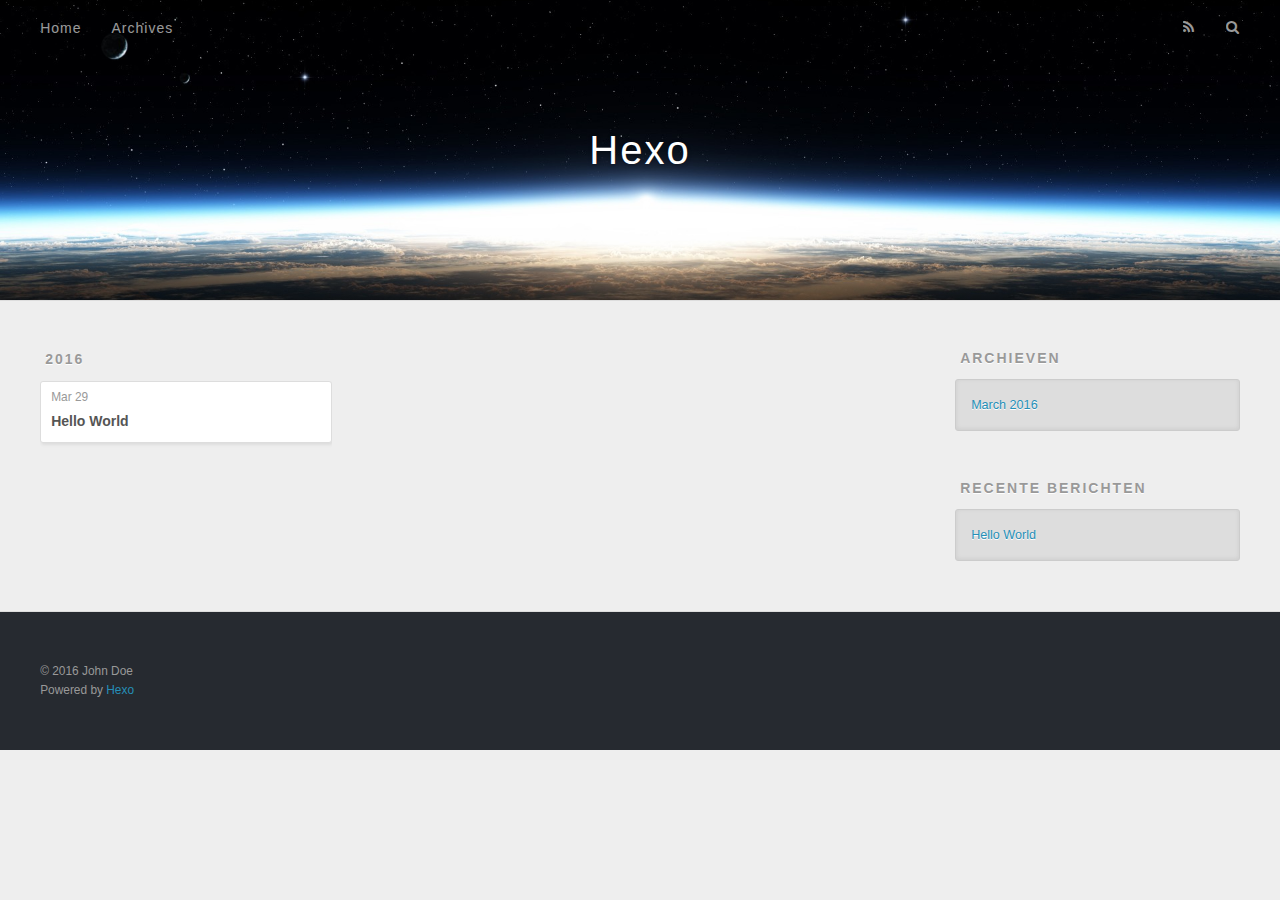
==== archives/index.html @ 4bceb1a9 "Site updated: 2016-03-29 03:21:37" ====
<!DOCTYPE html>
<html>
<head>
  <meta charset="utf-8">
  
  <title>Archieven | Hexo</title>
  <meta name="viewport" content="width=device-width, initial-scale=1, maximum-scale=1">
  <meta name="description">
<meta property="og:type" content="website">
<meta property="og:title" content="Hexo">
<meta property="og:url" content="http://yoursite.com/archives/index.html">
<meta property="og:site_name" content="Hexo">
<meta property="og:description">
<meta name="twitter:card" content="summary">
<meta name="twitter:title" content="Hexo">
<meta name="twitter:description">
  
    <link rel="alternate" href="/atom.xml" title="Hexo" type="application/atom+xml">
  
  
    <link rel="icon" href="/favicon.png">
  
  
    <link href="//fonts.googleapis.com/css?family=Source+Code+Pro" rel="stylesheet" type="text/css">
  
  <link rel="stylesheet" href="/css/style.css">
  

</head>

<body>
  <div id="container">
    <div id="wrap">
      <header id="header">
  <div id="banner"></div>
  <div id="header-outer" class="outer">
    <div id="header-title" class="inner">
      <h1 id="logo-wrap">
        <a href="/" id="logo">Hexo</a>
      </h1>
      
    </div>
    <div id="header-inner" class="inner">
      <nav id="main-nav">
        <a id="main-nav-toggle" class="nav-icon"></a>
        
          <a class="main-nav-link" href="/">Home</a>
        
          <a class="main-nav-link" href="/archives">Archives</a>
        
      </nav>
      <nav id="sub-nav">
        
          <a id="nav-rss-link" class="nav-icon" href="/atom.xml" title="RSS Feed"></a>
        
        <a id="nav-search-btn" class="nav-icon" title="Zoeken"></a>
      </nav>
      <div id="search-form-wrap">
        <form action="//google.com/search" method="get" accept-charset="UTF-8" class="search-form"><input type="search" name="q" results="0" class="search-form-input" placeholder="Search"><button type="submit" class="search-form-submit">&#xF002;</button><input type="hidden" name="sitesearch" value="http://yoursite.com"></form>
      </div>
    </div>
  </div>
</header>
      <div class="outer">
        <section id="main">
  
  
    
    
      
      
      <section class="archives-wrap">
        <div class="archive-year-wrap">
          <a href="/archives/2016" class="archive-year">2016</a>
        </div>
        <div class="archives">
    
    <article class="archive-article archive-type-post">
  <div class="archive-article-inner">
    <header class="archive-article-header">
      <a href="/2016/03/29/hello-world/" class="archive-article-date">
  <time datetime="2016-03-28T17:55:29.509Z" itemprop="datePublished">Mar 29</time>
</a>
      
  
    <h1 itemprop="name">
      <a class="archive-article-title" href="/2016/03/29/hello-world/">Hello World</a>
    </h1>
  

    </header>
  </div>
</article>
  
  
    </div></section>
  

</section>
        
          <aside id="sidebar">
  
    

  
    

  
    
  
    
  <div class="widget-wrap">
    <h3 class="widget-title">Archieven</h3>
    <div class="widget">
      <ul class="archive-list"><li class="archive-list-item"><a class="archive-list-link" href="/archives/2016/03/">March 2016</a></li></ul>
    </div>
  </div>


  
    
  <div class="widget-wrap">
    <h3 class="widget-title">Recente berichten</h3>
    <div class="widget">
      <ul>
        
          <li>
            <a href="/2016/03/29/hello-world/">Hello World</a>
          </li>
        
      </ul>
    </div>
  </div>

  
</aside>
        
      </div>
      <footer id="footer">
  
  <div class="outer">
    <div id="footer-info" class="inner">
      &copy; 2016 John Doe<br>
      Powered by <a href="http://hexo.io/" target="_blank">Hexo</a>
    </div>
  </div>
</footer>
    </div>
    <nav id="mobile-nav">
  
    <a href="/" class="mobile-nav-link">Home</a>
  
    <a href="/archives" class="mobile-nav-link">Archives</a>
  
</nav>
    

<script src="//ajax.googleapis.com/ajax/libs/jquery/2.0.3/jquery.min.js"></script>


  <link rel="stylesheet" href="/fancybox/jquery.fancybox.css">
  <script src="/fancybox/jquery.fancybox.pack.js"></script>


<script src="/js/script.js"></script>

  </div>
</body>
</html>
---- css/style.css ----
body {
  width: 100%;
}
body:before,
body:after {
  content: "";
  display: table;
}
body:after {
  clear: both;
}
html,
body,
div,
span,
applet,
object,
iframe,
h1,
h2,
h3,
h4,
h5,
h6,
p,
blockquote,
pre,
a,
abbr,
acronym,
address,
big,
cite,
code,
del,
dfn,
em,
img,
ins,
kbd,
q,
s,
samp,
small,
strike,
strong,
sub,
sup,
tt,
var,
dl,
dt,
dd,
ol,
ul,
li,
fieldset,
form,
label,
legend,
table,
caption,
tbody,
tfoot,
thead,
tr,
th,
td {
  margin: 0;
  padding: 0;
  border: 0;
  outline: 0;
  font-weight: inherit;
  font-style: inherit;
  font-family: inherit;
  font-size: 100%;
  vertical-align: baseline;
}
body {
  line-height: 1;
  color: #000;
  background: #fff;
}
ol,
ul {
  list-style: none;
}
table {
  border-collapse: separate;
  border-spacing: 0;
  vertical-align: middle;
}
caption,
th,
td {
  text-align: left;
  font-weight: normal;
  vertical-align: middle;
}
a img {
  border: none;
}
input,
button {
  margin: 0;
  padding: 0;
}
input::-moz-focus-inner,
button::-moz-focus-inner {
  border: 0;
  padding: 0;
}
@font-face {
  font-family: FontAwesome;
  font-style: normal;
  font-weight: normal;
  src: url("fonts/fontawesome-webfont.eot?v=#4.0.3");
  src: url("fonts/fontawesome-webfont.eot?#iefix&v=#4.0.3") format("embedded-opentype"), url("fonts/fontawesome-webfont.woff?v=#4.0.3") format("woff"), url("fonts/fontawesome-webfont.ttf?v=#4.0.3") format("truetype"), url("fonts/fontawesome-webfont.svg#fontawesomeregular?v=#4.0.3") format("svg");
}
html,
body,
#container {
  height: 100%;
}
body {
  background: #eee;
  font: 14px "Helvetica Neue", Helvetica, Arial, sans-serif;
  -webkit-text-size-adjust: 100%;
}
.outer {
  max-width: 1220px;
  margin: 0 auto;
  padding: 0 20px;
}
.outer:before,
.outer:after {
  content: "";
  display: table;
}
.outer:after {
  clear: both;
}
.inner {
  display: inline;
  float: left;
  width: 98.33333333333333%;
  margin: 0 0.833333333333333%;
}
.left,
.alignleft {
  float: left;
}
.right,
.alignright {
  float: right;
}
.clear {
  clear: both;
}
#container {
  position: relative;
}
.mobile-nav-on {
  overflow: hidden;
}
#wrap {
  height: 100%;
  width: 100%;
  position: absolute;
  top: 0;
  left: 0;
  -webkit-transition: 0.2s ease-out;
  -moz-transition: 0.2s ease-out;
  -ms-transition: 0.2s ease-out;
  transition: 0.2s ease-out;
  z-index: 1;
  background: #eee;
}
.mobile-nav-on #wrap {
  left: 280px;
}
@media screen and (min-width: 768px) {
  #main {
    display: inline;
    float: left;
    width: 73.33333333333333%;
    margin: 0 0.833333333333333%;
  }
}
.article-date,
.article-category-link,
.archive-year,
.widget-title {
  text-decoration: none;
  text-transform: uppercase;
  letter-spacing: 2px;
  color: #999;
  margin-bottom: 1em;
  margin-left: 5px;
  line-height: 1em;
  text-shadow: 0 1px #fff;
  font-weight: bold;
}
.article-inner,
.archive-article-inner {
  background: #fff;
  -webkit-box-shadow: 1px 2px 3px #ddd;
  box-shadow: 1px 2px 3px #ddd;
  border: 1px solid #ddd;
  -webkit-border-radius: 3px;
  border-radius: 3px;
}
.article-entry h1,
.widget h1 {
  font-size: 2em;
}
.article-entry h2,
.widget h2 {
  font-size: 1.5em;
}
.article-entry h3,
.widget h3 {
  font-size: 1.3em;
}
.article-entry h4,
.widget h4 {
  font-size: 1.2em;
}
.article-entry h5,
.widget h5 {
  font-size: 1em;
}
.article-entry h6,
.widget h6 {
  font-size: 1em;
  color: #999;
}
.article-entry hr,
.widget hr {
  border: 1px dashed #ddd;
}
.article-entry strong,
.widget strong {
  font-weight: bold;
}
.article-entry em,
.widget em,
.article-entry cite,
.widget cite {
  font-style: italic;
}
.article-entry sup,
.widget sup,
.article-entry sub,
.widget sub {
  font-size: 0.75em;
  line-height: 0;
  position: relative;
  vertical-align: baseline;
}
.article-entry sup,
.widget sup {
  top: -0.5em;
}
.article-entry sub,
.widget sub {
  bottom: -0.2em;
}
.article-entry small,
.widget small {
  font-size: 0.85em;
}
.article-entry acronym,
.widget acronym,
.article-entry abbr,
.widget abbr {
  border-bottom: 1px dotted;
}
.article-entry ul,
.widget ul,
.article-entry ol,
.widget ol,
.article-entry dl,
.widget dl {
  margin: 0 20px;
  line-height: 1.6em;
}
.article-entry ul ul,
.widget ul ul,
.article-entry ol ul,
.widget ol ul,
.article-entry ul ol,
.widget ul ol,
.article-entry ol ol,
.widget ol ol {
  margin-top: 0;
  margin-bottom: 0;
}
.article-entry ul,
.widget ul {
  list-style: disc;
}
.article-entry ol,
.widget ol {
  list-style: decimal;
}
.article-entry dt,
.widget dt {
  font-weight: bold;
}
#header {
  height: 300px;
  position: relative;
  border-bottom: 1px solid #ddd;
}
#header:before,
#header:after {
  content: "";
  position: absolute;
  left: 0;
  right: 0;
  height: 40px;
}
#header:before {
  top: 0;
  background: -webkit-linear-gradient(rgba(0,0,0,0.2), transparent);
  background: -moz-linear-gradient(rgba(0,0,0,0.2), transparent);
  background: -ms-linear-gradient(rgba(0,0,0,0.2), transparent);
  background: linear-gradient(rgba(0,0,0,0.2), transparent);
}
#header:after {
  bottom: 0;
  background: -webkit-linear-gradient(transparent, rgba(0,0,0,0.2));
  background: -moz-linear-gradient(transparent, rgba(0,0,0,0.2));
  background: -ms-linear-gradient(transparent, rgba(0,0,0,0.2));
  background: linear-gradient(transparent, rgba(0,0,0,0.2));
}
#header-outer {
  height: 100%;
  position: relative;
}
#header-inner {
  position: relative;
  overflow: hidden;
}
#banner {
  position: absolute;
  top: 0;
  left: 0;
  width: 100%;
  height: 100%;
  background: url("images/banner.jpg") center #000;
  -webkit-background-size: cover;
  -moz-background-size: cover;
  background-size: cover;
  z-index: -1;
}
#header-title {
  text-align: center;
  height: 40px;
  position: absolute;
  top: 50%;
  left: 0;
  margin-top: -20px;
}
#logo,
#subtitle {
  text-decoration: none;
  color: #fff;
  font-weight: 300;
  text-shadow: 0 1px 4px rgba(0,0,0,0.3);
}
#logo {
  font-size: 40px;
  line-height: 40px;
  letter-spacing: 2px;
}
#subtitle {
  font-size: 16px;
  line-height: 16px;
  letter-spacing: 1px;
}
#subtitle-wrap {
  margin-top: 16px;
}
#main-nav {
  float: left;
  margin-left: -15px;
}
.nav-icon,
.main-nav-link {
  float: left;
  color: #fff;
  opacity: 0.6;
  text-decoration: none;
  text-shadow: 0 1px rgba(0,0,0,0.2);
  -webkit-transition: opacity 0.2s;
  -moz-transition: opacity 0.2s;
  -ms-transition: opacity 0.2s;
  transition: opacity 0.2s;
  display: block;
  padding: 20px 15px;
}
.nav-icon:hover,
.main-nav-link:hover {
  opacity: 1;
}
.nav-icon {
  font-family: FontAwesome;
  text-align: center;
  font-size: 14px;
  width: 14px;
  height: 14px;
  padding: 20px 15px;
  position: relative;
  cursor: pointer;
}
.main-nav-link {
  font-weight: 300;
  letter-spacing: 1px;
}
@media screen and (max-width: 479px) {
  .main-nav-link {
    display: none;
  }
}
#main-nav-toggle {
  display: none;
}
#main-nav-toggle:before {
  content: "\f0c9";
}
@media screen and (max-width: 479px) {
  #main-nav-toggle {
    display: block;
  }
}
#sub-nav {
  float: right;
  margin-right: -15px;
}
#nav-rss-link:before {
  content: "\f09e";
}
#nav-search-btn:before {
  content: "\f002";
}
#search-form-wrap {
  position: absolute;
  top: 15px;
  width: 150px;
  height: 30px;
  right: -150px;
  opacity: 0;
  -webkit-transition: 0.2s ease-out;
  -moz-transition: 0.2s ease-out;
  -ms-transition: 0.2s ease-out;
  transition: 0.2s ease-out;
}
#search-form-wrap.on {
  opacity: 1;
  right: 0;
}
@media screen and (max-width: 479px) {
  #search-form-wrap {
    width: 100%;
    right: -100%;
  }
}
.search-form {
  position: absolute;
  top: 0;
  left: 0;
  right: 0;
  background: #fff;
  padding: 5px 15px;
  -webkit-border-radius: 15px;
  border-radius: 15px;
  -webkit-box-shadow: 0 0 10px rgba(0,0,0,0.3);
  box-shadow: 0 0 10px rgba(0,0,0,0.3);
}
.search-form-input {
  border: none;
  background: none;
  color: #555;
  width: 100%;
  font: 13px "Helvetica Neue", Helvetica, Arial, sans-serif;
  outline: none;
}
.search-form-input::-webkit-search-results-decoration,
.search-form-input::-webkit-search-cancel-button {
  -webkit-appearance: none;
}
.search-form-submit {
  position: absolute;
  top: 50%;
  right: 10px;
  margin-top: -7px;
  font: 13px FontAwesome;
  border: none;
  background: none;
  color: #bbb;
  cursor: pointer;
}
.search-form-submit:hover,
.search-form-submit:focus {
  color: #777;
}
.article {
  margin: 50px 0;
}
.article-inner {
  overflow: hidden;
}
.article-meta:before,
.article-meta:after {
  content: "";
  display: table;
}
.article-meta:after {
  clear: both;
}
.article-date {
  float: left;
}
.article-category {
  float: left;
  line-height: 1em;
  color: #ccc;
  text-shadow: 0 1px #fff;
  margin-left: 8px;
}
.article-category:before {
  content: "\2022";
}
.article-category-link {
  margin: 0 12px 1em;
}
.article-header {
  padding: 20px 20px 0;
}
.article-title {
  text-decoration: none;
  font-size: 2em;
  font-weight: bold;
  color: #555;
  line-height: 1.1em;
  -webkit-transition: color 0.2s;
  -moz-transition: color 0.2s;
  -ms-transition: color 0.2s;
  transition: color 0.2s;
}
a.article-title:hover {
  color: #258fb8;
}
.article-entry {
  color: #555;
  padding: 0 20px;
}
.article-entry:before,
.article-entry:after {
  content: "";
  display: table;
}
.article-entry:after {
  clear: both;
}
.article-entry p,
.article-entry table {
  line-height: 1.6em;
  margin: 1.6em 0;
}
.article-entry h1,
.article-entry h2,
.article-entry h3,
.article-entry h4,
.article-entry h5,
.article-entry h6 {
  font-weight: bold;
}
.article-entry h1,
.article-entry h2,
.article-entry h3,
.article-entry h4,
.article-entry h5,
.article-entry h6 {
  line-height: 1.1em;
  margin: 1.1em 0;
}
.article-entry a {
  color: #258fb8;
  text-decoration: none;
}
.article-entry a:hover {
  text-decoration: underline;
}
.article-entry ul,
.article-entry ol,
.article-entry dl {
  margin-top: 1.6em;
  margin-bottom: 1.6em;
}
.article-entry img,
.article-entry video {
  max-width: 100%;
  height: auto;
  display: block;
  margin: auto;
}
.article-entry iframe {
  border: none;
}
.article-entry table {
  width: 100%;
  border-collapse: collapse;
  border-spacing: 0;
}
.article-entry th {
  font-weight: bold;
  border-bottom: 3px solid #ddd;
  padding-bottom: 0.5em;
}
.article-entry td {
  border-bottom: 1px solid #ddd;
  padding: 10px 0;
}
.article-entry blockquote {
  font-family: Georgia, "Times New Roman", serif;
  font-size: 1.4em;
  margin: 1.6em 20px;
  text-align: center;
}
.article-entry blockquote footer {
  font-size: 14px;
  margin: 1.6em 0;
  font-family: "Helvetica Neue", Helvetica, Arial, sans-serif;
}
.article-entry blockquote footer cite:before {
  content: "—";
  padding: 0 0.5em;
}
.article-entry .pullquote {
  text-align: left;
  width: 45%;
  margin: 0;
}
.article-entry .pullquote.left {
  margin-left: 0.5em;
  margin-right: 1em;
}
.article-entry .pullquote.right {
  margin-right: 0.5em;
  margin-left: 1em;
}
.article-entry .caption {
  color: #999;
  display: block;
  font-size: 0.9em;
  margin-top: 0.5em;
  position: relative;
  text-align: center;
}
.article-entry .video-container {
  position: relative;
  padding-top: 56.25%;
  height: 0;
  overflow: hidden;
}
.article-entry .video-container iframe,
.article-entry .video-container object,
.article-entry .video-container embed {
  position: absolute;
  top: 0;
  left: 0;
  width: 100%;
  height: 100%;
  margin-top: 0;
}
.article-more-link a {
  display: inline-block;
  line-height: 1em;
  padding: 6px 15px;
  -webkit-border-radius: 15px;
  border-radius: 15px;
  background: #eee;
  color: #999;
  text-shadow: 0 1px #fff;
  text-decoration: none;
}
.article-more-link a:hover {
  background: #258fb8;
  color: #fff;
  text-decoration: none;
  text-shadow: 0 1px #1e7293;
}
.article-footer {
  font-size: 0.85em;
  line-height: 1.6em;
  border-top: 1px solid #ddd;
  padding-top: 1.6em;
  margin: 0 20px 20px;
}
.article-footer:before,
.article-footer:after {
  content: "";
  display: table;
}
.article-footer:after {
  clear: both;
}
.article-footer a {
  color: #999;
  text-decoration: none;
}
.article-footer a:hover {
  color: #555;
}
.article-tag-list-item {
  float: left;
  margin-right: 10px;
}
.article-tag-list-link:before {
  content: "#";
}
.article-comment-link {
  float: right;
}
.article-comment-link:before {
  content: "\f075";
  font-family: FontAwesome;
  padding-right: 8px;
}
.article-share-link {
  cursor: pointer;
  float: right;
  margin-left: 20px;
}
.article-share-link:before {
  content: "\f064";
  font-family: FontAwesome;
  padding-right: 6px;
}
#article-nav {
  position: relative;
}
#article-nav:before,
#article-nav:after {
  content: "";
  display: table;
}
#article-nav:after {
  clear: both;
}
@media screen and (min-width: 768px) {
  #article-nav {
    margin: 50px 0;
  }
  #article-nav:before {
    width: 8px;
    height: 8px;
    position: absolute;
    top: 50%;
    left: 50%;
    margin-top: -4px;
    margin-left: -4px;
    content: "";
    -webkit-border-radius: 50%;
    border-radius: 50%;
    background: #ddd;
    -webkit-box-shadow: 0 1px 2px #fff;
    box-shadow: 0 1px 2px #fff;
  }
}
.article-nav-link-wrap {
  text-decoration: none;
  text-shadow: 0 1px #fff;
  color: #999;
  -webkit-box-sizing: border-box;
  -moz-box-sizing: border-box;
  box-sizing: border-box;
  margin-top: 50px;
  text-align: center;
  display: block;
}
.article-nav-link-wrap:hover {
  color: #555;
}
@media screen and (min-width: 768px) {
  .article-nav-link-wrap {
    width: 50%;
    margin-top: 0;
  }
}
@media screen and (min-width: 768px) {
  #article-nav-newer {
    float: left;
    text-align: right;
    padding-right: 20px;
  }
}
@media screen and (min-width: 768px) {
  #article-nav-older {
    float: right;
    text-align: left;
    padding-left: 20px;
  }
}
.article-nav-caption {
  text-transform: uppercase;
  letter-spacing: 2px;
  color: #ddd;
  line-height: 1em;
  font-weight: bold;
}
#article-nav-newer .article-nav-caption {
  margin-right: -2px;
}
.article-nav-title {
  font-size: 0.85em;
  line-height: 1.6em;
  margin-top: 0.5em;
}
.article-share-box {
  position: absolute;
  display: none;
  background: #fff;
  -webkit-box-shadow: 1px 2px 10px rgba(0,0,0,0.2);
  box-shadow: 1px 2px 10px rgba(0,0,0,0.2);
  -webkit-border-radius: 3px;
  border-radius: 3px;
  margin-left: -145px;
  overflow: hidden;
  z-index: 1;
}
.article-share-box.on {
  display: block;
}
.article-share-input {
  width: 100%;
  background: none;
  -webkit-box-sizing: border-box;
  -moz-box-sizing: border-box;
  box-sizing: border-box;
  font: 14px "Helvetica Neue", Helvetica, Arial, sans-serif;
  padding: 0 15px;
  color: #555;
  outline: none;
  border: 1px solid #ddd;
  -webkit-border-radius: 3px 3px 0 0;
  border-radius: 3px 3px 0 0;
  height: 36px;
  line-height: 36px;
}
.article-share-links {
  background: #eee;
}
.article-share-links:before,
.article-share-links:after {
  content: "";
  display: table;
}
.article-share-links:after {
  clear: both;
}
.article-share-twitter,
.article-share-facebook,
.article-share-pinterest,
.article-share-google {
  width: 50px;
  height: 36px;
  display: block;
  float: left;
  position: relative;
  color: #999;
  text-shadow: 0 1px #fff;
}
.article-share-twitter:before,
.article-share-facebook:before,
.article-share-pinterest:before,
.article-share-google:before {
  font-size: 20px;
  font-family: FontAwesome;
  width: 20px;
  height: 20px;
  position: absolute;
  top: 50%;
  left: 50%;
  margin-top: -10px;
  margin-left: -10px;
  text-align: center;
}
.article-share-twitter:hover,
.article-share-facebook:hover,
.article-share-pinterest:hover,
.article-share-google:hover {
  color: #fff;
}
.article-share-twitter:before {
  content: "\f099";
}
.article-share-twitter:hover {
  background: #00aced;
  text-shadow: 0 1px #008abe;
}
.article-share-facebook:before {
  content: "\f09a";
}
.article-share-facebook:hover {
  background: #3b5998;
  text-shadow: 0 1px #2f477a;
}
.article-share-pinterest:before {
  content: "\f0d2";
}
.article-share-pinterest:hover {
  background: #cb2027;
  text-shadow: 0 1px #a21a1f;
}
.article-share-google:before {
  content: "\f0d5";
}
.article-share-google:hover {
  background: #dd4b39;
  text-shadow: 0 1px #be3221;
}
.article-gallery {
  background: #000;
  position: relative;
}
.article-gallery-photos {
  position: relative;
  overflow: hidden;
}
.article-gallery-img {
  display: none;
  max-width: 100%;
}
.article-gallery-img:first-child {
  display: block;
}
.article-gallery-img.loaded {
  position: absolute;
  display: block;
}
.article-gallery-img img {
  display: block;
  max-width: 100%;
  margin: 0 auto;
}
#comments {
  background: #fff;
  -webkit-box-shadow: 1px 2px 3px #ddd;
  box-shadow: 1px 2px 3px #ddd;
  padding: 20px;
  border: 1px solid #ddd;
  -webkit-border-radius: 3px;
  border-radius: 3px;
  margin: 50px 0;
}
#comments a {
  color: #258fb8;
}
.archives-wrap {
  margin: 50px 0;
}
.archives:before,
.archives:after {
  content: "";
  display: table;
}
.archives:after {
  clear: both;
}
.archive-year-wrap {
  margin-bottom: 1em;
}
.archives {
  -webkit-column-gap: 10px;
  -moz-column-gap: 10px;
  column-gap: 10px;
}
@media screen and (min-width: 480px) and (max-width: 767px) {
  .archives {
    -webkit-column-count: 2;
    -moz-column-count: 2;
    column-count: 2;
  }
}
@media screen and (min-width: 768px) {
  .archives {
    -webkit-column-count: 3;
    -moz-column-count: 3;
    column-count: 3;
  }
}
.archive-article {
  -webkit-column-break-inside: avoid;
  page-break-inside: avoid;
  overflow: hidden;
  break-inside: avoid-column;
}
.archive-article-inner {
  padding: 10px;
  margin-bottom: 15px;
}
.archive-article-title {
  text-decoration: none;
  font-weight: bold;
  color: #555;
  -webkit-transition: color 0.2s;
  -moz-transition: color 0.2s;
  -ms-transition: color 0.2s;
  transition: color 0.2s;
  line-height: 1.6em;
}
.archive-article-title:hover {
  color: #258fb8;
}
.archive-article-footer {
  margin-top: 1em;
}
.archive-article-date {
  color: #999;
  text-decoration: none;
  font-size: 0.85em;
  line-height: 1em;
  margin-bottom: 0.5em;
  display: block;
}
#page-nav {
  margin: 50px auto;
  background: #fff;
  -webkit-box-shadow: 1px 2px 3px #ddd;
  box-shadow: 1px 2px 3px #ddd;
  border: 1px solid #ddd;
  -webkit-border-radius: 3px;
  border-radius: 3px;
  text-align: center;
  color: #999;
  overflow: hidden;
}
#page-nav:before,
#page-nav:after {
  content: "";
  display: table;
}
#page-nav:after {
  clear: both;
}
#page-nav a,
#page-nav span {
  padding: 10px 20px;
  line-height: 1;
  height: 2ex;
}
#page-nav a {
  color: #999;
  text-decoration: none;
}
#page-nav a:hover {
  background: #999;
  color: #fff;
}
#page-nav .prev {
  float: left;
}
#page-nav .next {
  float: right;
}
#page-nav .page-number {
  display: inline-block;
}
@media screen and (max-width: 479px) {
  #page-nav .page-number {
    display: none;
  }
}
#page-nav .current {
  color: #555;
  font-weight: bold;
}
#page-nav .space {
  color: #ddd;
}
#footer {
  background: #262a30;
  padding: 50px 0;
  border-top: 1px solid #ddd;
  color: #999;
}
#footer a {
  color: #258fb8;
  text-decoration: none;
}
#footer a:hover {
  text-decoration: underline;
}
#footer-info {
  line-height: 1.6em;
  font-size: 0.85em;
}
.article-entry pre,
.article-entry .highlight {
  background: #2d2d2d;
  margin: 0 -20px;
  padding: 15px 20px;
  border-style: solid;
  border-color: #ddd;
  border-width: 1px 0;
  overflow: auto;
  color: #ccc;
  line-height: 22.400000000000002px;
}
.article-entry .highlight .gutter pre,
.article-entry .gist .gist-file .gist-data .line-numbers {
  color: #666;
  font-size: 0.85em;
}
.article-entry pre,
.article-entry code {
  font-family: "Source Code Pro", Consolas, Monaco, Menlo, Consolas, monospace;
}
.article-entry code {
  background: #eee;
  text-shadow: 0 1px #fff;
  padding: 0 0.3em;
}
.article-entry pre code {
  background: none;
  text-shadow: none;
  padding: 0;
}
.article-entry .highlight pre {
  border: none;
  margin: 0;
  padding: 0;
}
.article-entry .highlight table {
  margin: 0;
  width: auto;
}
.article-entry .highlight td {
  border: none;
  padding: 0;
}
.article-entry .highlight figcaption {
  font-size: 0.85em;
  color: #999;
  line-height: 1em;
  margin-bottom: 1em;
}
.article-entry .highlight figcaption:before,
.article-entry .highlight figcaption:after {
  content: "";
  display: table;
}
.article-entry .highlight figcaption:after {
  clear: both;
}
.article-entry .highlight figcaption a {
  float: right;
}
.article-entry .highlight .gutter pre {
  text-align: right;
  padding-right: 20px;
}
.article-entry .highlight .line {
  height: 22.400000000000002px;
}
.article-entry .highlight .line.marked {
  background: #515151;
}
.article-entry .gist {
  margin: 0 -20px;
  border-style: solid;
  border-color: #ddd;
  border-width: 1px 0;
  background: #2d2d2d;
  padding: 15px 20px 15px 0;
}
.article-entry .gist .gist-file {
  border: none;
  font-family: "Source Code Pro", Consolas, Monaco, Menlo, Consolas, monospace;
  margin: 0;
}
.article-entry .gist .gist-file .gist-data {
  background: none;
  border: none;
}
.article-entry .gist .gist-file .gist-data .line-numbers {
  background: none;
  border: none;
  padding: 0 20px 0 0;
}
.article-entry .gist .gist-file .gist-data .line-data {
  padding: 0 !important;
}
.article-entry .gist .gist-file .highlight {
  margin: 0;
  padding: 0;
  border: none;
}
.article-entry .gist .gist-file .gist-meta {
  background: #2d2d2d;
  color: #999;
  font: 0.85em "Helvetica Neue", Helvetica, Arial, sans-serif;
  text-shadow: 0 0;
  padding: 0;
  margin-top: 1em;
  margin-left: 20px;
}
.article-entry .gist .gist-file .gist-meta a {
  color: #258fb8;
  font-weight: normal;
}
.article-entry .gist .gist-file .gist-meta a:hover {
  text-decoration: underline;
}
pre .comment,
pre .title {
  color: #999;
}
pre .variable,
pre .attribute,
pre .tag,
pre .regexp,
pre .ruby .constant,
pre .xml .tag .title,
pre .xml .pi,
pre .xml .doctype,
pre .html .doctype,
pre .css .id,
pre .css .class,
pre .css .pseudo {
  color: #f2777a;
}
pre .number,
pre .preprocessor,
pre .built_in,
pre .literal,
pre .params,
pre .constant {
  color: #f99157;
}
pre .class,
pre .ruby .class .title,
pre .css .rules .attribute {
  color: #9c9;
}
pre .string,
pre .value,
pre .inheritance,
pre .header,
pre .ruby .symbol,
pre .xml .cdata {
  color: #9c9;
}
pre .css .hexcolor {
  color: #6cc;
}
pre .function,
pre .python .decorator,
pre .python .title,
pre .ruby .function .title,
pre .ruby .title .keyword,
pre .perl .sub,
pre .javascript .title,
pre .coffeescript .title {
  color: #69c;
}
pre .keyword,
pre .javascript .function {
  color: #c9c;
}
@media screen and (max-width: 479px) {
  #mobile-nav {
    position: absolute;
    top: 0;
    left: 0;
    width: 280px;
    height: 100%;
    background: #191919;
    border-right: 1px solid #fff;
  }
}
@media screen and (max-width: 479px) {
  .mobile-nav-link {
    display: block;
    color: #999;
    text-decoration: none;
    padding: 15px 20px;
    font-weight: bold;
  }
  .mobile-nav-link:hover {
    color: #fff;
  }
}
@media screen and (min-width: 768px) {
  #sidebar {
    display: inline;
    float: left;
    width: 23.333333333333332%;
    margin: 0 0.833333333333333%;
  }
}
.widget-wrap {
  margin: 50px 0;
}
.widget {
  color: #777;
  text-shadow: 0 1px #fff;
  background: #ddd;
  -webkit-box-shadow: 0 -1px 4px #ccc inset;
  box-shadow: 0 -1px 4px #ccc inset;
  border: 1px solid #ccc;
  padding: 15px;
  -webkit-border-radius: 3px;
  border-radius: 3px;
}
.widget a {
  color: #258fb8;
  text-decoration: none;
}
.widget a:hover {
  text-decoration: underline;
}
.widget ul ul,
.widget ol ul,
.widget dl ul,
.widget ul ol,
.widget ol ol,
.widget dl ol,
.widget ul dl,
.widget ol dl,
.widget dl dl {
  margin-left: 15px;
  list-style: disc;
}
.widget {
  line-height: 1.6em;
  word-wrap: break-word;
  font-size: 0.9em;
}
.widget ul,
.widget ol {
  list-style: none;
  margin: 0;
}
.widget ul ul,
.widget ol ul,
.widget ul ol,
.widget ol ol {
  margin: 0 20px;
}
.widget ul ul,
.widget ol ul {
  list-style: disc;
}
.widget ul ol,
.widget ol ol {
  list-style: decimal;
}
.category-list-count,
.tag-list-count,
.archive-list-count {
  padding-left: 5px;
  color: #999;
  font-size: 0.85em;
}
.category-list-count:before,
.tag-list-count:before,
.archive-list-count:before {
  content: "(";
}
.category-list-count:after,
.tag-list-count:after,
.archive-list-count:after {
  content: ")";
}
.tagcloud a {
  margin-right: 5px;
  display: inline-block;
}
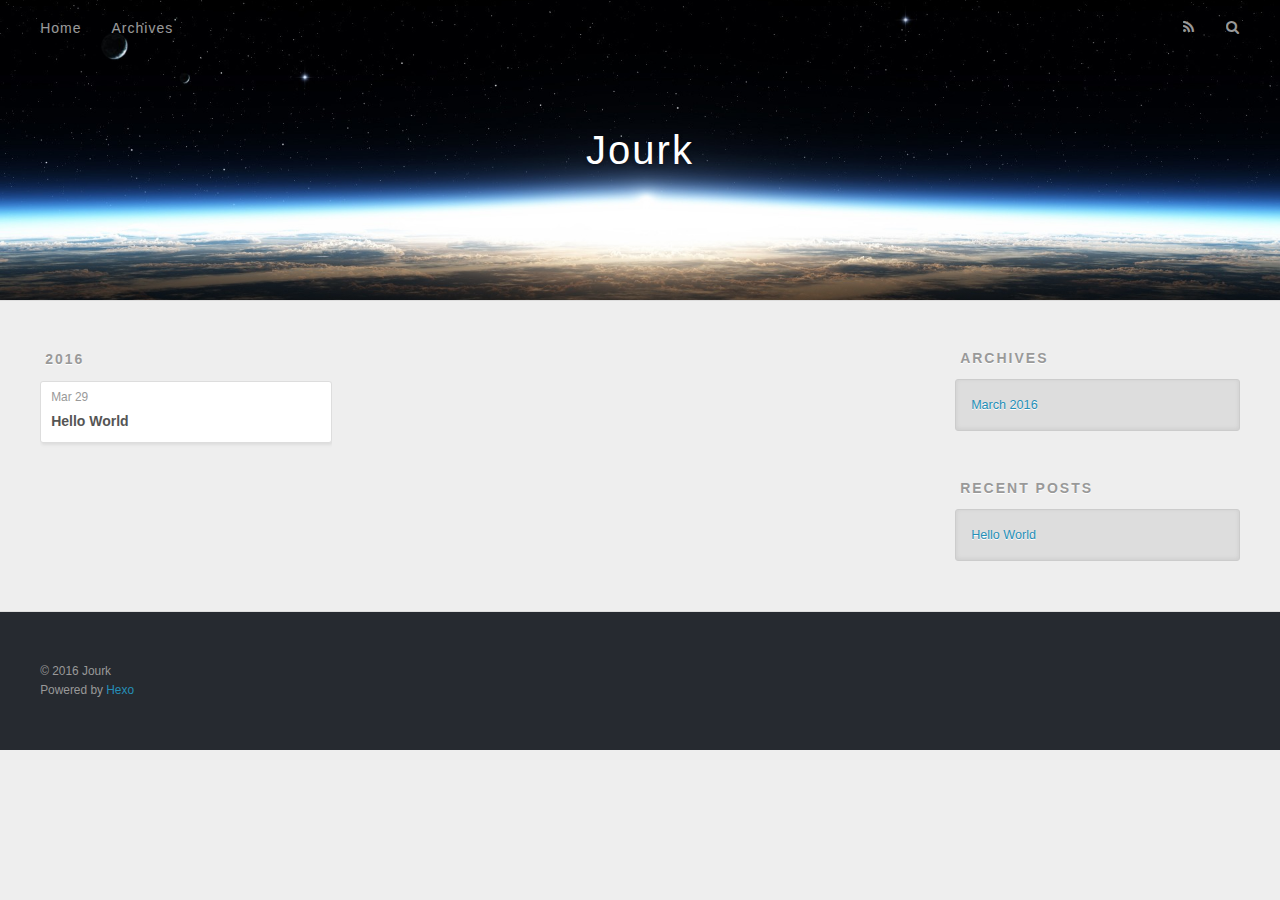
==== commit 43cff6aa: "Site updated: 2016-03-29 03:24:16" ====
--- a/archives/index.html
+++ b/archives/index.html
@@ -3,19 +3,19 @@
 <head>
   <meta charset="utf-8">
   
-  <title>Archieven | Hexo</title>
+  <title>Archives | Jourk</title>
   <meta name="viewport" content="width=device-width, initial-scale=1, maximum-scale=1">
   <meta name="description">
 <meta property="og:type" content="website">
-<meta property="og:title" content="Hexo">
-<meta property="og:url" content="http://yoursite.com/archives/index.html">
-<meta property="og:site_name" content="Hexo">
+<meta property="og:title" content="Jourk">
+<meta property="og:url" content="http://b.jourk.com/archives/index.html">
+<meta property="og:site_name" content="Jourk">
 <meta property="og:description">
 <meta name="twitter:card" content="summary">
-<meta name="twitter:title" content="Hexo">
+<meta name="twitter:title" content="Jourk">
 <meta name="twitter:description">
   
-    <link rel="alternate" href="/atom.xml" title="Hexo" type="application/atom+xml">
+    <link rel="alternate" href="/atom.xml" title="Jourk" type="application/atom+xml">
   
   
     <link rel="icon" href="/favicon.png">
@@ -36,7 +36,7 @@
   <div id="header-outer" class="outer">
     <div id="header-title" class="inner">
       <h1 id="logo-wrap">
-        <a href="/" id="logo">Hexo</a>
+        <a href="/" id="logo">Jourk</a>
       </h1>
       
     </div>
@@ -53,10 +53,10 @@
         
           <a id="nav-rss-link" class="nav-icon" href="/atom.xml" title="RSS Feed"></a>
         
-        <a id="nav-search-btn" class="nav-icon" title="Zoeken"></a>
+        <a id="nav-search-btn" class="nav-icon" title="Search"></a>
       </nav>
       <div id="search-form-wrap">
-        <form action="//google.com/search" method="get" accept-charset="UTF-8" class="search-form"><input type="search" name="q" results="0" class="search-form-input" placeholder="Search"><button type="submit" class="search-form-submit">&#xF002;</button><input type="hidden" name="sitesearch" value="http://yoursite.com"></form>
+        <form action="//google.com/search" method="get" accept-charset="UTF-8" class="search-form"><input type="search" name="q" results="0" class="search-form-input" placeholder="Search"><button type="submit" class="search-form-submit">&#xF002;</button><input type="hidden" name="sitesearch" value="http://b.jourk.com"></form>
       </div>
     </div>
   </div>
@@ -110,7 +110,7 @@
   
     
   <div class="widget-wrap">
-    <h3 class="widget-title">Archieven</h3>
+    <h3 class="widget-title">Archives</h3>
     <div class="widget">
       <ul class="archive-list"><li class="archive-list-item"><a class="archive-list-link" href="/archives/2016/03/">March 2016</a></li></ul>
     </div>
@@ -120,7 +120,7 @@
   
     
   <div class="widget-wrap">
-    <h3 class="widget-title">Recente berichten</h3>
+    <h3 class="widget-title">Recent Posts</h3>
     <div class="widget">
       <ul>
         
@@ -140,7 +140,7 @@
   
   <div class="outer">
     <div id="footer-info" class="inner">
-      &copy; 2016 John Doe<br>
+      &copy; 2016 Jourk<br>
       Powered by <a href="http://hexo.io/" target="_blank">Hexo</a>
     </div>
   </div>
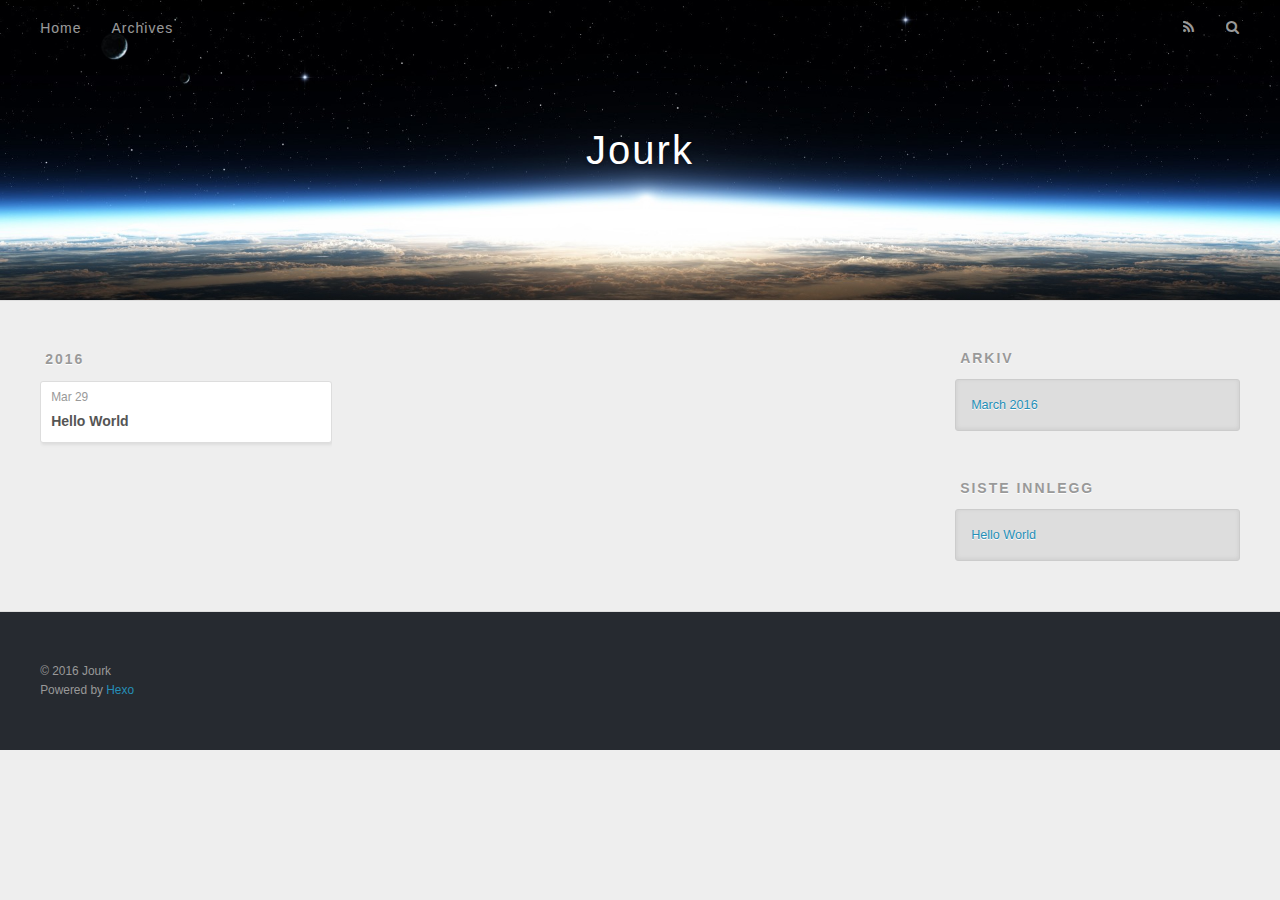
==== commit 3f787e69: "Site updated: 2016-03-29 19:30:44" ====
--- a/archives/index.html
+++ b/archives/index.html
@@ -3,7 +3,7 @@
 <head>
   <meta charset="utf-8">
   
-  <title>Archives | Jourk</title>
+  <title>Arkiv | Jourk</title>
   <meta name="viewport" content="width=device-width, initial-scale=1, maximum-scale=1">
   <meta name="description">
 <meta property="og:type" content="website">
@@ -53,7 +53,7 @@
         
           <a id="nav-rss-link" class="nav-icon" href="/atom.xml" title="RSS Feed"></a>
         
-        <a id="nav-search-btn" class="nav-icon" title="Search"></a>
+        <a id="nav-search-btn" class="nav-icon" title="Søk"></a>
       </nav>
       <div id="search-form-wrap">
         <form action="//google.com/search" method="get" accept-charset="UTF-8" class="search-form"><input type="search" name="q" results="0" class="search-form-input" placeholder="Search"><button type="submit" class="search-form-submit">&#xF002;</button><input type="hidden" name="sitesearch" value="http://b.jourk.com"></form>
@@ -110,7 +110,7 @@
   
     
   <div class="widget-wrap">
-    <h3 class="widget-title">Archives</h3>
+    <h3 class="widget-title">Arkiv</h3>
     <div class="widget">
       <ul class="archive-list"><li class="archive-list-item"><a class="archive-list-link" href="/archives/2016/03/">March 2016</a></li></ul>
     </div>
@@ -120,7 +120,7 @@
   
     
   <div class="widget-wrap">
-    <h3 class="widget-title">Recent Posts</h3>
+    <h3 class="widget-title">Siste innlegg</h3>
     <div class="widget">
       <ul>
         
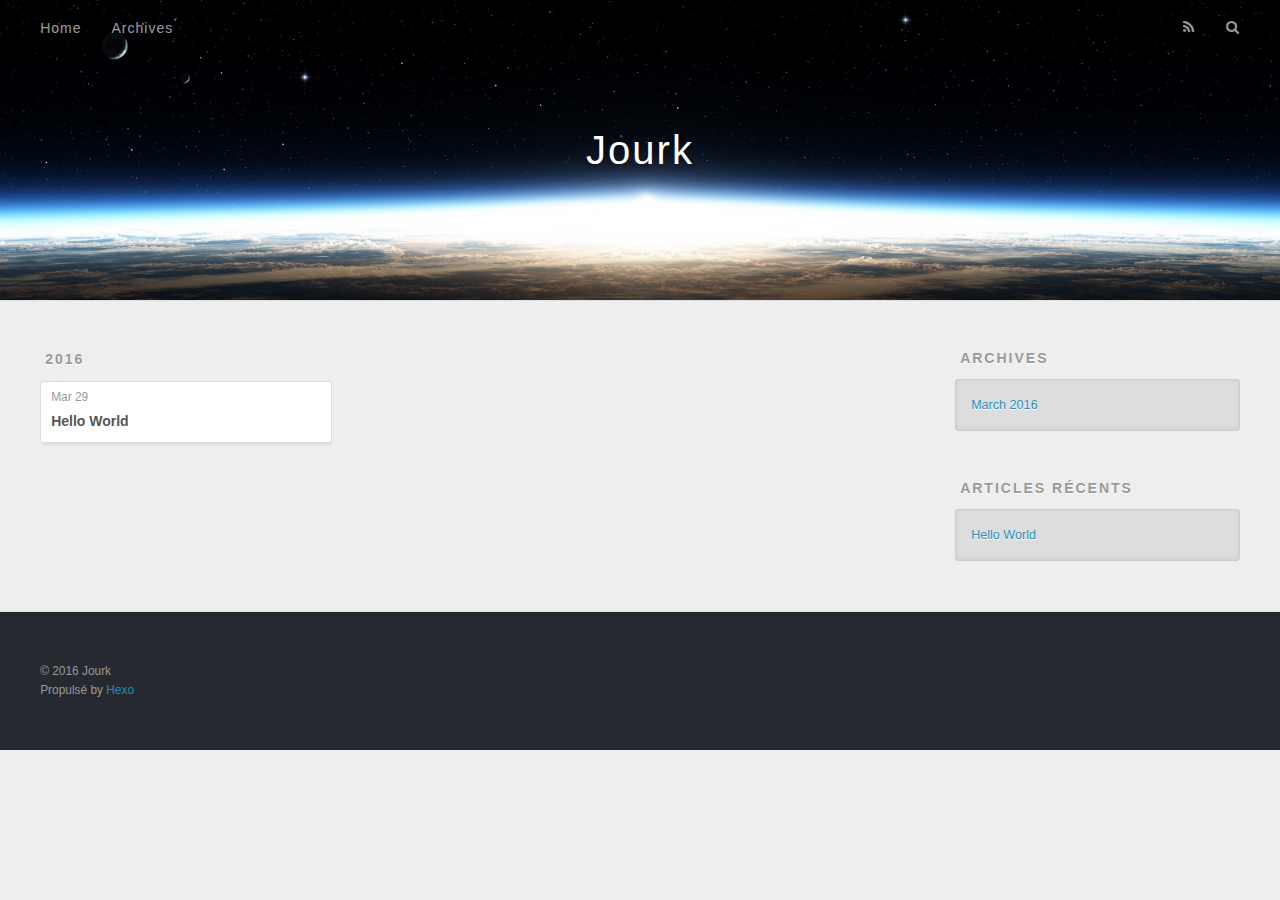
==== commit b209ae25: "Site updated: 2016-03-29 21:07:47" ====
--- a/archives/index.html
+++ b/archives/index.html
@@ -3,7 +3,7 @@
 <head>
   <meta charset="utf-8">
   
-  <title>Arkiv | Jourk</title>
+  <title>Archives | Jourk</title>
   <meta name="viewport" content="width=device-width, initial-scale=1, maximum-scale=1">
   <meta name="description">
 <meta property="og:type" content="website">
@@ -51,9 +51,9 @@
       </nav>
       <nav id="sub-nav">
         
-          <a id="nav-rss-link" class="nav-icon" href="/atom.xml" title="RSS Feed"></a>
+          <a id="nav-rss-link" class="nav-icon" href="/atom.xml" title="Flux RSS"></a>
         
-        <a id="nav-search-btn" class="nav-icon" title="Søk"></a>
+        <a id="nav-search-btn" class="nav-icon" title="Rechercher"></a>
       </nav>
       <div id="search-form-wrap">
         <form action="//google.com/search" method="get" accept-charset="UTF-8" class="search-form"><input type="search" name="q" results="0" class="search-form-input" placeholder="Search"><button type="submit" class="search-form-submit">&#xF002;</button><input type="hidden" name="sitesearch" value="http://b.jourk.com"></form>
@@ -110,7 +110,7 @@
   
     
   <div class="widget-wrap">
-    <h3 class="widget-title">Arkiv</h3>
+    <h3 class="widget-title">Archives</h3>
     <div class="widget">
       <ul class="archive-list"><li class="archive-list-item"><a class="archive-list-link" href="/archives/2016/03/">March 2016</a></li></ul>
     </div>
@@ -120,7 +120,7 @@
   
     
   <div class="widget-wrap">
-    <h3 class="widget-title">Siste innlegg</h3>
+    <h3 class="widget-title">Articles récents</h3>
     <div class="widget">
       <ul>
         
@@ -141,7 +141,7 @@
   <div class="outer">
     <div id="footer-info" class="inner">
       &copy; 2016 Jourk<br>
-      Powered by <a href="http://hexo.io/" target="_blank">Hexo</a>
+      Propulsé by <a href="http://hexo.io/" target="_blank">Hexo</a>
     </div>
   </div>
 </footer>
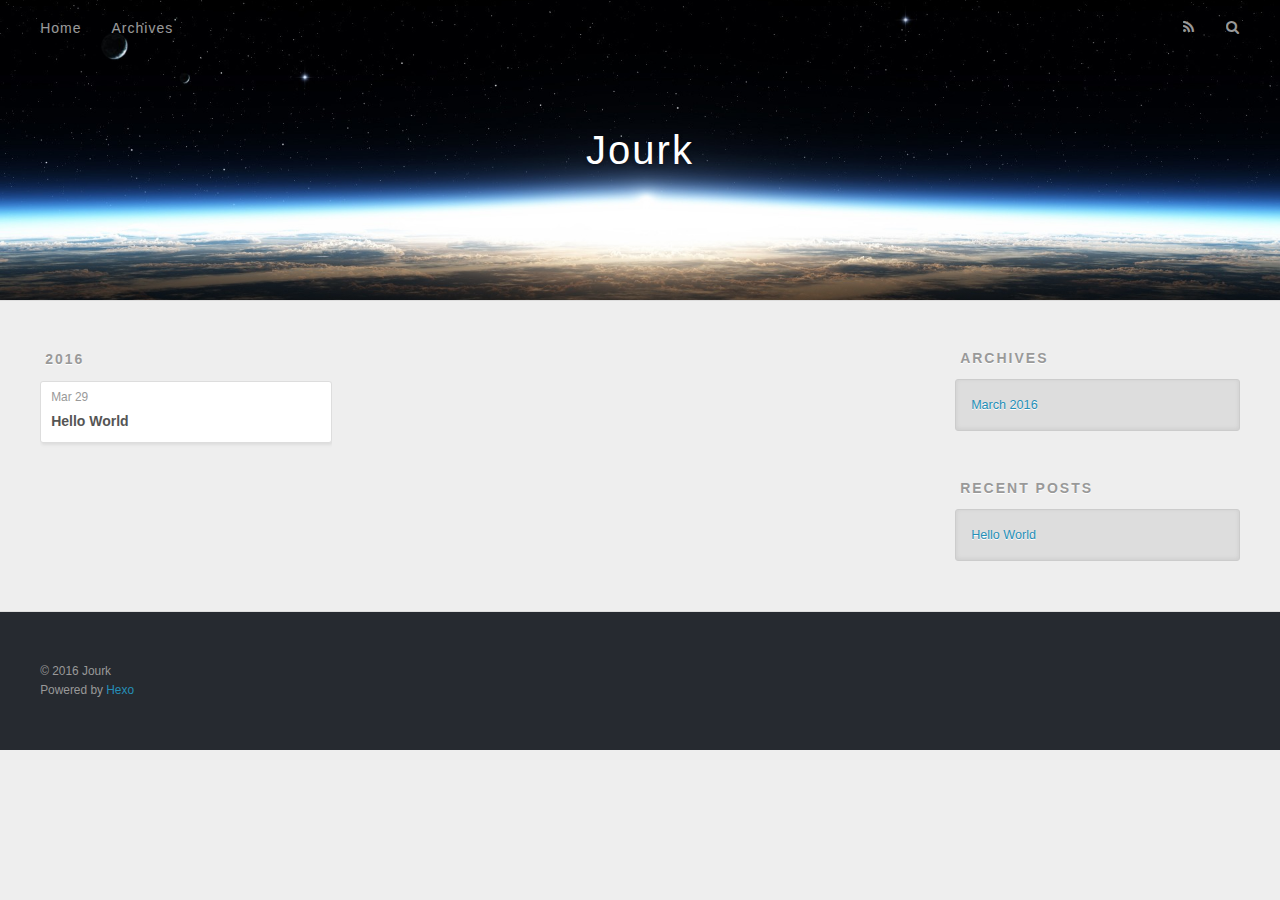
==== commit a342c273: "Site updated: 2016-03-29 21:21:49" ====
--- a/archives/index.html
+++ b/archives/index.html
@@ -51,9 +51,9 @@
       </nav>
       <nav id="sub-nav">
         
-          <a id="nav-rss-link" class="nav-icon" href="/atom.xml" title="Flux RSS"></a>
+          <a id="nav-rss-link" class="nav-icon" href="/atom.xml" title="RSS Feed"></a>
         
-        <a id="nav-search-btn" class="nav-icon" title="Rechercher"></a>
+        <a id="nav-search-btn" class="nav-icon" title="Search"></a>
       </nav>
       <div id="search-form-wrap">
         <form action="//google.com/search" method="get" accept-charset="UTF-8" class="search-form"><input type="search" name="q" results="0" class="search-form-input" placeholder="Search"><button type="submit" class="search-form-submit">&#xF002;</button><input type="hidden" name="sitesearch" value="http://b.jourk.com"></form>
@@ -120,7 +120,7 @@
   
     
   <div class="widget-wrap">
-    <h3 class="widget-title">Articles récents</h3>
+    <h3 class="widget-title">Recent Posts</h3>
     <div class="widget">
       <ul>
         
@@ -141,7 +141,7 @@
   <div class="outer">
     <div id="footer-info" class="inner">
       &copy; 2016 Jourk<br>
-      Propulsé by <a href="http://hexo.io/" target="_blank">Hexo</a>
+      Powered by <a href="http://hexo.io/" target="_blank">Hexo</a>
     </div>
   </div>
 </footer>
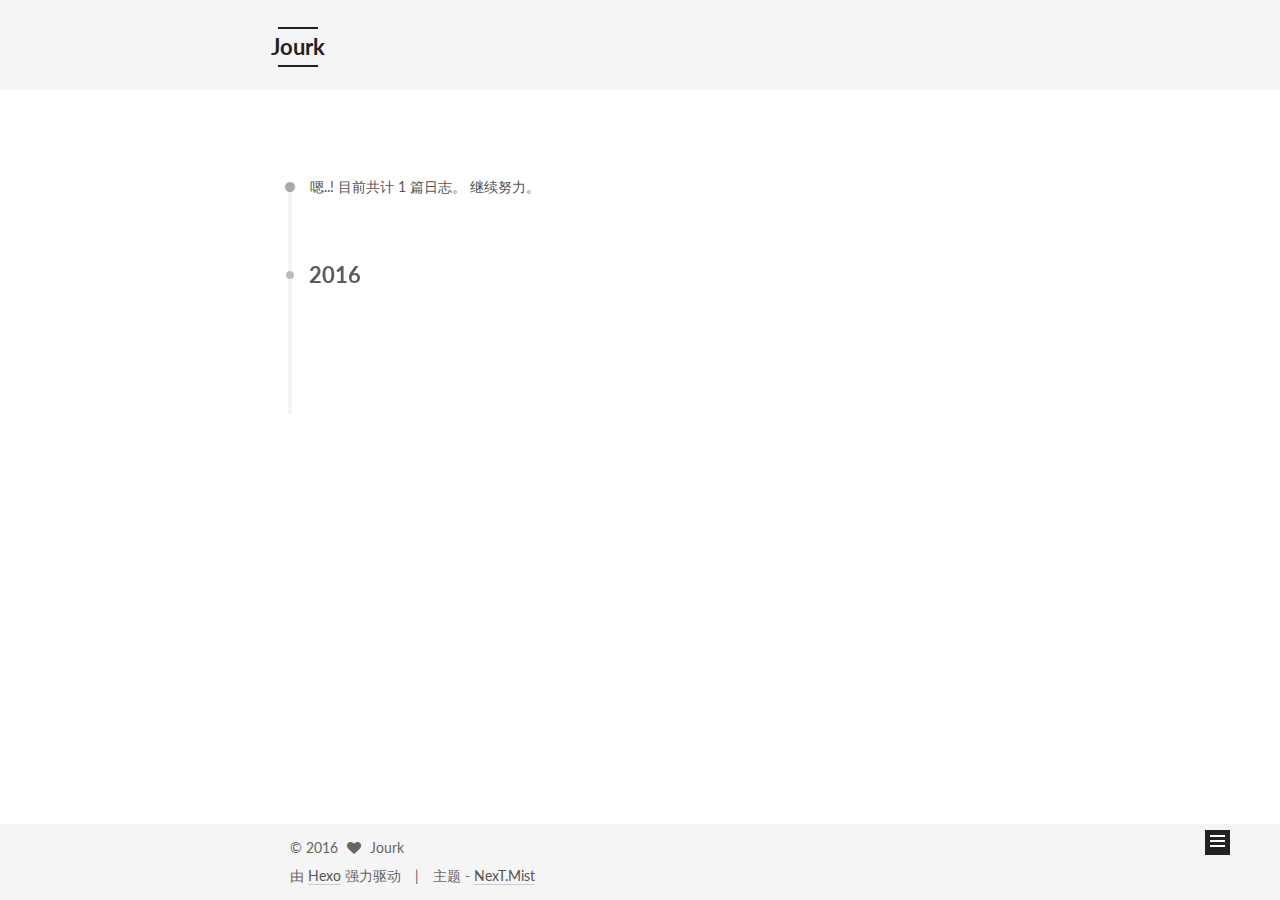
==== commit cc2cea7d: "Site updated: 2016-03-30 00:20:58" ====
--- a/archives/index.html
+++ b/archives/index.html
@@ -1,169 +1,445 @@
-<!DOCTYPE html>
-<html>
+<!doctype html>
+
+
+
+  
+
+
+<html class="theme-next mist use-motion">
 <head>
-  <meta charset="utf-8">
-  
-  <title>Archives | Jourk</title>
-  <meta name="viewport" content="width=device-width, initial-scale=1, maximum-scale=1">
-  <meta name="description">
+  <meta charset="UTF-8"/>
+<meta http-equiv="X-UA-Compatible" content="IE=edge,chrome=1" />
+<meta name="viewport" content="width=device-width, initial-scale=1, maximum-scale=1"/>
+
+
+
+<meta http-equiv="Cache-Control" content="no-transform" />
+<meta http-equiv="Cache-Control" content="no-siteapp" />
+
+
+
+
+
+
+
+
+
+
+
+
+  <link href="/vendors/fancybox/source/jquery.fancybox.css?v=2.1.5" rel="stylesheet" type="text/css"/>
+
+
+
+
+  <link href="//fonts.googleapis.com/css?family=Lato:300,400,700,400italic&subset=latin,latin-ext" rel="stylesheet" type="text/css">
+
+
+
+<link href="/vendors/font-awesome/css/font-awesome.min.css?v=4.4.0" rel="stylesheet" type="text/css" />
+
+<link href="/css/main.css?v=0.5.0" rel="stylesheet" type="text/css" />
+
+
+  <meta name="keywords" content="Hexo, NexT" />
+
+
+
+
+
+
+
+
+  <link rel="shortcut icon" type="image/x-icon" href="/favicon.ico?v=0.5.0" />
+
+
+
+
+
+
+<meta name="description" content="Jourk&apos;s Work Record">
 <meta property="og:type" content="website">
 <meta property="og:title" content="Jourk">
 <meta property="og:url" content="http://b.jourk.com/archives/index.html">
 <meta property="og:site_name" content="Jourk">
-<meta property="og:description">
+<meta property="og:description" content="Jourk&apos;s Work Record">
 <meta name="twitter:card" content="summary">
 <meta name="twitter:title" content="Jourk">
-<meta name="twitter:description">
-  
-    <link rel="alternate" href="/atom.xml" title="Jourk" type="application/atom+xml">
-  
-  
-    <link rel="icon" href="/favicon.png">
-  
-  
-    <link href="//fonts.googleapis.com/css?family=Source+Code+Pro" rel="stylesheet" type="text/css">
-  
-  <link rel="stylesheet" href="/css/style.css">
-  
-
+<meta name="twitter:description" content="Jourk&apos;s Work Record">
+
+
+
+<script type="text/javascript" id="hexo.configuration">
+  var NexT = window.NexT || {};
+  var CONFIG = {
+    scheme: 'Mist',
+    sidebar: {"position":"left","display":"always"},
+    fancybox: true,
+    motion: true,
+    duoshuo: {
+      userId: 0,
+      author: '博主'
+    }
+  };
+</script>
+
+  <title> 归档 | Jourk </title>
 </head>
 
-<body>
-  <div id="container">
-    <div id="wrap">
-      <header id="header">
-  <div id="banner"></div>
-  <div id="header-outer" class="outer">
-    <div id="header-title" class="inner">
-      <h1 id="logo-wrap">
-        <a href="/" id="logo">Jourk</a>
+<body itemscope itemtype="http://schema.org/WebPage" lang="zh-Hans">
+
+  
+
+
+
+
+
+
+
+
+
+
+  
+  
+    
+  
+
+  <div class="container one-collumn sidebar-position-left  page-archive  ">
+    <div class="headband"></div>
+
+    <header id="header" class="header" itemscope itemtype="http://schema.org/WPHeader">
+      <div class="header-inner"><div class="site-meta ">
+  
+
+  <div class="custom-logo-site-title">
+    <a href="/"  class="brand" rel="start">
+      <span class="logo-line-before"><i></i></span>
+      <span class="site-title">Jourk</span>
+      <span class="logo-line-after"><i></i></span>
+    </a>
+  </div>
+  <p class="site-subtitle">Note</p>
+</div>
+
+<div class="site-nav-toggle">
+  <button>
+    <span class="btn-bar"></span>
+    <span class="btn-bar"></span>
+    <span class="btn-bar"></span>
+  </button>
+</div>
+
+<nav class="site-nav">
+  
+
+  
+    <ul id="menu" class="menu">
+      
+        
+        <li class="menu-item menu-item-home">
+          <a href="/" rel="section">
+            
+              <i class="menu-item-icon fa fa-home fa-fw"></i> <br />
+            
+            首页
+          </a>
+        </li>
+      
+        
+        <li class="menu-item menu-item-categories">
+          <a href="/categories" rel="section">
+            
+              <i class="menu-item-icon fa fa-th fa-fw"></i> <br />
+            
+            分类
+          </a>
+        </li>
+      
+        
+        <li class="menu-item menu-item-about">
+          <a href="/about" rel="section">
+            
+              <i class="menu-item-icon fa fa-user fa-fw"></i> <br />
+            
+            关于
+          </a>
+        </li>
+      
+        
+        <li class="menu-item menu-item-archives">
+          <a href="/archives" rel="section">
+            
+              <i class="menu-item-icon fa fa-archive fa-fw"></i> <br />
+            
+            归档
+          </a>
+        </li>
+      
+        
+        <li class="menu-item menu-item-tags">
+          <a href="/tags" rel="section">
+            
+              <i class="menu-item-icon fa fa-tags fa-fw"></i> <br />
+            
+            标签
+          </a>
+        </li>
+      
+
+      
+    </ul>
+  
+
+  
+</nav>
+
+ </div>
+    </header>
+
+    <main id="main" class="main">
+      <div class="main-inner">
+        <div class="content-wrap">
+          <div id="content" class="content">
+            
+
+  <section id="posts" class="posts-collapse">
+    <span class="archive-move-on"></span>
+
+    <span class="archive-page-counter">
+      
+      
+      
+        
+      
+      嗯..! 目前共计 1 篇日志。 继续努力。
+    </span>
+
+    
+
+      
+      
+      
+
+      
+        
+        <div class="collection-title">
+          <h2 class="archive-year motion-element" id="archive-year-2016">2016</h2>
+        </div>
+      
+      
+
+      
+
+  <article class="post post-type-normal" itemscope itemtype="http://schema.org/Article">
+    <header class="post-header">
+
+      <h1 class="post-title">
+        
+            <a class="post-title-link" href="/2016/03/29/hello-world/" itemprop="url">
+              
+                <span itemprop="name">Hello World</span>
+              
+            </a>
+        
       </h1>
-      
-    </div>
-    <div id="header-inner" class="inner">
-      <nav id="main-nav">
-        <a id="main-nav-toggle" class="nav-icon"></a>
-        
-          <a class="main-nav-link" href="/">Home</a>
-        
-          <a class="main-nav-link" href="/archives">Archives</a>
-        
-      </nav>
-      <nav id="sub-nav">
-        
-          <a id="nav-rss-link" class="nav-icon" href="/atom.xml" title="RSS Feed"></a>
-        
-        <a id="nav-search-btn" class="nav-icon" title="Search"></a>
-      </nav>
-      <div id="search-form-wrap">
-        <form action="//google.com/search" method="get" accept-charset="UTF-8" class="search-form"><input type="search" name="q" results="0" class="search-form-input" placeholder="Search"><button type="submit" class="search-form-submit">&#xF002;</button><input type="hidden" name="sitesearch" value="http://b.jourk.com"></form>
+
+      <div class="post-meta">
+        <time class="post-time" itemprop="dateCreated"
+              datetime="2016-03-29T01:55:29+08:00"
+              content="2016-03-29" >
+          03-29
+        </time>
       </div>
+
+    </header>
+  </article>
+
+
+
+    
+
+  </section>
+
+  
+
+
+
+          </div>
+          
+
+
+          
+
+        </div>
+        
+          
+  
+  <div class="sidebar-toggle">
+    <div class="sidebar-toggle-line-wrap">
+      <span class="sidebar-toggle-line sidebar-toggle-line-first"></span>
+      <span class="sidebar-toggle-line sidebar-toggle-line-middle"></span>
+      <span class="sidebar-toggle-line sidebar-toggle-line-last"></span>
     </div>
   </div>
-</header>
-      <div class="outer">
-        <section id="main">
-  
-  
-    
-    
-      
-      
-      <section class="archives-wrap">
-        <div class="archive-year-wrap">
-          <a href="/archives/2016" class="archive-year">2016</a>
+
+  <aside id="sidebar" class="sidebar">
+    <div class="sidebar-inner">
+
+      
+
+      
+
+      <section class="site-overview sidebar-panel  sidebar-panel-active ">
+        <div class="site-author motion-element" itemprop="author" itemscope itemtype="http://schema.org/Person">
+          <img class="site-author-image" itemprop="image"
+               src="/uploads/avatar.png"
+               alt="Jourk" />
+          <p class="site-author-name" itemprop="name">Jourk</p>
+          <p class="site-description motion-element" itemprop="description">Jourk's Work Record</p>
         </div>
-        <div class="archives">
-    
-    <article class="archive-article archive-type-post">
-  <div class="archive-article-inner">
-    <header class="archive-article-header">
-      <a href="/2016/03/29/hello-world/" class="archive-article-date">
-  <time datetime="2016-03-28T17:55:29.509Z" itemprop="datePublished">Mar 29</time>
-</a>
-      
-  
-    <h1 itemprop="name">
-      <a class="archive-article-title" href="/2016/03/29/hello-world/">Hello World</a>
-    </h1>
-  
-
-    </header>
-  </div>
-</article>
-  
-  
-    </div></section>
-  
-
-</section>
-        
-          <aside id="sidebar">
-  
-    
-
-  
-    
-
-  
-    
-  
-    
-  <div class="widget-wrap">
-    <h3 class="widget-title">Archives</h3>
-    <div class="widget">
-      <ul class="archive-list"><li class="archive-list-item"><a class="archive-list-link" href="/archives/2016/03/">March 2016</a></li></ul>
+        <nav class="site-state motion-element">
+          <div class="site-state-item site-state-posts">
+            <a href="/archives">
+              <span class="site-state-item-count">1</span>
+              <span class="site-state-item-name">日志</span>
+            </a>
+          </div>
+
+          
+
+          
+
+        </nav>
+
+        
+
+        <div class="links-of-author motion-element">
+          
+        </div>
+
+        
+        
+
+        
+        <div class="links-of-blogroll motion-element">
+          
+        </div>
+
+      </section>
+
+      
+
+    </div>
+  </aside>
+
+
+        
+      </div>
+    </main>
+
+    <footer id="footer" class="footer">
+      <div class="footer-inner">
+        <div class="copyright" >
+  
+  &copy; 
+  <span itemprop="copyrightYear">2016</span>
+  <span class="with-love">
+    <i class="fa fa-heart"></i>
+  </span>
+  <span class="author" itemprop="copyrightHolder">Jourk</span>
+</div>
+
+<div class="powered-by">
+  由 <a class="theme-link" href="http://hexo.io">Hexo</a> 强力驱动
+</div>
+
+<div class="theme-info">
+  主题 -
+  <a class="theme-link" href="https://github.com/iissnan/hexo-theme-next">
+    NexT.Mist
+  </a>
+</div>
+
+
+
+      </div>
+    </footer>
+
+    <div class="back-to-top">
+      <i class="fa fa-arrow-up"></i>
     </div>
   </div>
 
-
-  
-    
-  <div class="widget-wrap">
-    <h3 class="widget-title">Recent Posts</h3>
-    <div class="widget">
-      <ul>
-        
-          <li>
-            <a href="/2016/03/29/hello-world/">Hello World</a>
-          </li>
-        
-      </ul>
-    </div>
-  </div>
-
-  
-</aside>
-        
-      </div>
-      <footer id="footer">
-  
-  <div class="outer">
-    <div id="footer-info" class="inner">
-      &copy; 2016 Jourk<br>
-      Powered by <a href="http://hexo.io/" target="_blank">Hexo</a>
-    </div>
-  </div>
-</footer>
-    </div>
-    <nav id="mobile-nav">
-  
-    <a href="/" class="mobile-nav-link">Home</a>
-  
-    <a href="/archives" class="mobile-nav-link">Archives</a>
-  
-</nav>
-    
-
-<script src="//ajax.googleapis.com/ajax/libs/jquery/2.0.3/jquery.min.js"></script>
-
-
-  <link rel="stylesheet" href="/fancybox/jquery.fancybox.css">
-  <script src="/fancybox/jquery.fancybox.pack.js"></script>
-
-
-<script src="/js/script.js"></script>
-
-  </div>
+  
+
+
+  
+
+
+
+
+<script type="text/javascript">
+  if (Object.prototype.toString.call(window.Promise) !== '[object Function]') {
+    window.Promise = null;
+  }
+</script>
+
+
+  <script type="text/javascript" src="/vendors/jquery/index.js?v=2.1.3"></script>
+
+  <script type="text/javascript" src="/vendors/fastclick/lib/fastclick.min.js?v=1.0.6"></script>
+
+  <script type="text/javascript" src="/vendors/jquery_lazyload/jquery.lazyload.js?v=1.9.7"></script>
+
+  <script type="text/javascript" src="/vendors/velocity/velocity.min.js"></script>
+
+  <script type="text/javascript" src="/vendors/velocity/velocity.ui.min.js"></script>
+
+  <script type="text/javascript" src="/vendors/fancybox/source/jquery.fancybox.pack.js"></script>
+
+
+  
+
+
+  <script type="text/javascript" src="/js/src/utils.js?v=0.5.0"></script>
+
+  <script type="text/javascript" src="/js/src/motion.js?v=0.5.0"></script>
+
+
+
+  
+  
+
+  
+  
+    <script type="text/javascript" id="motion.page.archive">
+      $('.archive-year').velocity('transition.slideLeftIn');
+    </script>
+  
+
+
+  
+
+
+  <script type="text/javascript" src="/js/src/bootstrap.js?v=0.5.0"></script>
+
+
+
+  
+
+
+
+  
+
+
+
+  
+  
+  
+
+  
+
+  
+
 </body>
-</html>+</html>
--- a/css/main.css
+++ b/css/main.css
@@ -0,0 +1,2386 @@
+/* normalize.css v3.0.2 | MIT License | git.io/normalize */
+html {
+  font-family: sans-serif; /* 1 */
+  -ms-text-size-adjust: 100%; /* 2 */
+  -webkit-text-size-adjust: 100%; /* 2 */
+}
+body {
+  margin: 0;
+}
+article,
+aside,
+details,
+figcaption,
+figure,
+footer,
+header,
+hgroup,
+main,
+menu,
+nav,
+section,
+summary {
+  display: block;
+}
+audio,
+canvas,
+progress,
+video {
+  display: inline-block; /* 1 */
+  vertical-align: baseline; /* 2 */
+}
+audio:not([controls]) {
+  display: none;
+  height: 0;
+}
+[hidden],
+template {
+  display: none;
+}
+a {
+  background-color: transparent;
+}
+a:active,
+a:hover {
+  outline: 0;
+}
+abbr[title] {
+  border-bottom: 1px dotted;
+}
+b,
+strong {
+  font-weight: bold;
+}
+dfn {
+  font-style: italic;
+}
+h1 {
+  font-size: 2em;
+  margin: 0.67em 0;
+}
+mark {
+  background: #ff0;
+  color: #000;
+}
+small {
+  font-size: 80%;
+}
+sub,
+sup {
+  font-size: 75%;
+  line-height: 0;
+  position: relative;
+  vertical-align: baseline;
+}
+sup {
+  top: -0.5em;
+}
+sub {
+  bottom: -0.25em;
+}
+img {
+  border: 0;
+}
+svg:not(:root) {
+  overflow: hidden;
+}
+figure {
+  margin: 1em 40px;
+}
+hr {
+  -moz-box-sizing: content-box;
+  box-sizing: content-box;
+  height: 0;
+}
+pre {
+  overflow: auto;
+}
+code,
+kbd,
+pre,
+samp {
+  font-family: monospace, monospace;
+  font-size: 1em;
+}
+button,
+input,
+optgroup,
+select,
+textarea {
+  color: inherit; /* 1 */
+  font: inherit; /* 2 */
+  margin: 0; /* 3 */
+}
+button {
+  overflow: visible;
+}
+button,
+select {
+  text-transform: none;
+}
+button,
+html input[type="button"],
+input[type="reset"],
+input[type="submit"] {
+  -webkit-appearance: button; /* 2 */
+  cursor: pointer; /* 3 */
+}
+button[disabled],
+html input[disabled] {
+  cursor: default;
+}
+button::-moz-focus-inner,
+input::-moz-focus-inner {
+  border: 0;
+  padding: 0;
+}
+input {
+  line-height: normal;
+}
+input[type="checkbox"],
+input[type="radio"] {
+  box-sizing: border-box; /* 1 */
+  padding: 0; /* 2 */
+}
+input[type="number"]::-webkit-inner-spin-button,
+input[type="number"]::-webkit-outer-spin-button {
+  height: auto;
+}
+input[type="search"] {
+  -webkit-appearance: textfield; /* 1 */
+  -moz-box-sizing: content-box;
+  -webkit-box-sizing: content-box; /* 2 */
+  box-sizing: content-box;
+}
+input[type="search"]::-webkit-search-cancel-button,
+input[type="search"]::-webkit-search-decoration {
+  -webkit-appearance: none;
+}
+fieldset {
+  border: 1px solid #c0c0c0;
+  margin: 0 2px;
+  padding: 0.35em 0.625em 0.75em;
+}
+legend {
+  border: 0; /* 1 */
+  padding: 0; /* 2 */
+}
+textarea {
+  overflow: auto;
+}
+optgroup {
+  font-weight: bold;
+}
+table {
+  border-collapse: collapse;
+  border-spacing: 0;
+}
+td,
+th {
+  padding: 0;
+}
+::selection {
+  background: #262a30;
+  color: #fff;
+}
+body {
+  position: relative;
+  font-family: Lato, "PingFang SC", "Microsoft YaHei", sans-serif;
+  font-size: 14px;
+  line-height: 2;
+  color: #555;
+  background: #fff;
+}
+@media (max-width: 767px) {
+  body {
+    padding-right: 0 !important;
+  }
+}
+@media (min-width: 768px) and (max-width: 991px) {
+  body {
+    padding-right: 0 !important;
+  }
+}
+@media (min-width: 1600px) {
+  body {
+    font-size: 16px;
+  }
+}
+h1,
+h2,
+h3,
+h4,
+h5,
+h6 {
+  margin: 0;
+  padding: 0;
+  font-weight: bold;
+  line-height: 1.5;
+  font-family: Lato, "PingFang SC", "Microsoft YaHei", sans-serif;
+}
+h2,
+h3,
+h4,
+h5,
+h6 {
+  margin: 20px 0 15px;
+}
+h1 {
+  font-size: 24px;
+}
+@media (max-width: 767px) {
+  h1 {
+    font-size: 20px;
+  }
+}
+h2 {
+  font-size: 22px;
+}
+@media (max-width: 767px) {
+  h2 {
+    font-size: 18px;
+  }
+}
+h3 {
+  font-size: 20px;
+}
+@media (max-width: 767px) {
+  h3 {
+    font-size: 16px;
+  }
+}
+h4 {
+  font-size: 18px;
+}
+@media (max-width: 767px) {
+  h4 {
+    font-size: 14px;
+  }
+}
+h5 {
+  font-size: 16px;
+}
+@media (max-width: 767px) {
+  h5 {
+    font-size: 12px;
+  }
+}
+h6 {
+  font-size: 14px;
+}
+@media (max-width: 767px) {
+  h6 {
+    font-size: 10px;
+  }
+}
+p {
+  margin: 0 0 25px 0;
+}
+a {
+  color: #555;
+  text-decoration: none;
+  border-bottom: 1px solid #999;
+  word-wrap: break-word;
+}
+a:hover {
+  color: #222;
+  border-bottom-color: #222;
+}
+ul {
+  list-style: none;
+}
+blockquote {
+  margin: 0;
+  padding: 0;
+}
+img {
+  display: block;
+  margin: auto;
+  max-width: 100%;
+  height: auto;
+}
+hr {
+  margin: 40px 0;
+  height: 3px;
+  border: none;
+  background-color: #ddd;
+  background-image: repeating-linear-gradient(-45deg, #fff, #fff 4px, transparent 4px, transparent 8px);
+}
+blockquote {
+  padding: 0 15px;
+  color: #666;
+  border-left: 4px solid #ddd;
+}
+blockquote cite::before {
+  content: "-";
+  padding: 0 5px;
+}
+dt {
+  font-weight: 700;
+}
+dd {
+  margin: 0;
+  padding: 0;
+}
+.text-left {
+  text-align: left;
+}
+.text-center {
+  text-align: center;
+}
+.text-right {
+  text-align: right;
+}
+.text-justify {
+  text-align: justify;
+}
+.text-nowrap {
+  white-space: nowrap;
+}
+.text-lowercase {
+  text-transform: lowercase;
+}
+.text-uppercase {
+  text-transform: uppercase;
+}
+.text-capitalize {
+  text-transform: capitalize;
+}
+.center-block {
+  display: block;
+  margin-left: auto;
+  margin-right: auto;
+}
+.clearfix:before,
+.clearfix:after {
+  content: " ";
+  display: table;
+}
+.clearfix:after {
+  clear: both;
+}
+.pullquote {
+  width: 45%;
+}
+.pullquote.left {
+  float: left;
+  margin-left: 5px;
+  margin-right: 10px;
+}
+.pullquote.right {
+  float: right;
+  margin-left: 10px;
+  margin-right: 5px;
+}
+.highlight table,
+.gist table {
+  width: auto;
+}
+.highlight table td,
+.gist table td {
+  border: none;
+}
+.highlight a,
+.gist a {
+  color: #222 !important;
+  text-decoration: none !important;
+}
+.affix.affix.affix {
+  position: fixed;
+}
+.translation {
+  margin-top: -20px;
+  font-size: 14px;
+  color: #999;
+}
+.use-motion .motion-element {
+  opacity: 0;
+}
+#local-search-input {
+  padding: 3px;
+  border: none;
+  text-indent: 14px;
+  border-radius: 0;
+  width: 140px;
+  outline: none;
+  border-bottom: 1px solid #999;
+  background: inherit;
+  opacity: 0.5;
+}
+#local-search-input:focus {
+  opacity: 1;
+}
+.search-icon {
+  position: absolute;
+  top: 9px;
+}
+table {
+  margin: 20px 0;
+  width: 100%;
+  border-collapse: collapse;
+  border-spacing: 0;
+  border: 1px solid #ddd;
+  font-size: 14px;
+  table-layout: fixed;
+  word-wrap: break-word;
+}
+table>tbody>tr:nth-of-type(odd) {
+  background-color: #f9f9f9;
+}
+table>tbody>tr:hover {
+  background-color: #f5f5f5;
+}
+caption,
+th,
+td {
+  padding: 8px;
+  text-align: left;
+  vertical-align: middle;
+  font-weight: normal;
+}
+th,
+td {
+  border-bottom: 3px solid #ddd;
+  border-right: 1px solid #eee;
+}
+th {
+  padding-bottom: 10px;
+  font-weight: 700;
+}
+td {
+  border-bottom-width: 1px;
+}
+html,
+body {
+  height: 100%;
+}
+.container {
+  position: relative;
+  min-height: 100%;
+}
+.header-inner {
+  margin: 0 auto;
+  padding: 100px 0 70px;
+  width: 700px;
+}
+@media (min-width: 1600px) {
+  .container .header-inner {
+    width: 900px;
+  }
+}
+.main {
+  padding-bottom: 150px;
+}
+.main-inner {
+  margin: 0 auto;
+  width: 700px;
+}
+@media (min-width: 1600px) {
+  .container .main-inner {
+    width: 900px;
+  }
+}
+.footer {
+  position: absolute;
+  left: 0;
+  bottom: 0;
+  width: 100%;
+  min-height: 50px;
+}
+.footer-inner {
+  box-sizing: border-box;
+  margin: 20px auto;
+  width: 700px;
+}
+@media (min-width: 1600px) {
+  .container .footer-inner {
+    width: 900px;
+  }
+}
+pre,
+.highlight {
+  background: #f7f7f7;
+  margin: 20px 0;
+  padding: 15px;
+  overflow: auto;
+  font-size: 13px;
+  color: #4d4d4c;
+  line-height: 1.6;
+}
+.highlight .gutter pre {
+  color: #666;
+}
+pre,
+code {
+  font-family: "Input Mono", "PT Mono", Consolas, Monaco, Menlo, monospace;
+}
+code {
+  word-break: break-all;
+  background: #eee;
+  text-shadow: 0 1px #fff;
+  padding: 0 0.3em;
+}
+pre code {
+  background: none;
+  text-shadow: none;
+  padding: 0;
+}
+.highlight pre {
+  border: none;
+  margin: 0;
+  padding: 1px;
+}
+.highlight table {
+  margin: 0;
+  width: auto;
+  border: none;
+}
+.highlight td {
+  border: none;
+  padding: 0;
+}
+.highlight figcaption {
+  font-size: 0.85em;
+  color: #8e908c;
+  line-height: 1em;
+  margin-bottom: 1em;
+}
+.highlight figcaption:before,
+.highlight figcaption:after {
+  content: " ";
+  display: table;
+}
+.highlight figcaption:after {
+  clear: both;
+}
+.highlight figcaption a {
+  float: right;
+}
+.highlight .gutter pre {
+  text-align: right;
+  padding-right: 20px;
+}
+.highlight .line {
+  height: 20px;
+}
+pre .comment {
+  color: #8e908c;
+}
+pre .variable,
+pre .attribute,
+pre .tag,
+pre .regexp,
+pre .ruby .constant,
+pre .xml .tag .title,
+pre .xml .pi,
+pre .xml .doctype,
+pre .html .doctype,
+pre .css .id,
+pre .css .class,
+pre .css .pseudo {
+  color: #c82829;
+}
+pre .number,
+pre .preprocessor,
+pre .built_in,
+pre .literal,
+pre .params,
+pre .constant,
+pre .command {
+  color: #f5871f;
+}
+pre .ruby .class .title,
+pre .css .rules .attribute {
+  color: #718c00;
+}
+pre .string,
+pre .value,
+pre .inheritance,
+pre .header,
+pre .ruby .symbol,
+pre .xml .cdata,
+pre .special,
+pre .number,
+pre .formula {
+  color: #718c00;
+}
+pre .title,
+pre .css .hexcolor {
+  color: #3e999f;
+}
+pre .function,
+pre .python .decorator,
+pre .python .title,
+pre .ruby .function .title,
+pre .ruby .title .keyword,
+pre .perl .sub,
+pre .javascript .title,
+pre .coffeescript .title {
+  color: #4271ae;
+}
+pre .keyword,
+pre .javascript .function {
+  color: #8959a8;
+}
+.full-image.full-image.full-image {
+  border: none;
+  max-width: 100%;
+  width: auto;
+  margin: 20px auto;
+}
+@media (min-width: 992px) {
+  .full-image.full-image.full-image {
+    max-width: none;
+    width: 126%;
+    margin: 0 -13%;
+  }
+}
+.blockquote-center,
+.page-home .post-type-quote blockquote,
+.page-post-detail .post-type-quote blockquote {
+  position: relative;
+  margin: 40px 0;
+  padding: 0;
+  border-left: none;
+  text-align: center;
+}
+.blockquote-center::before,
+.page-home .post-type-quote blockquote::before,
+.page-post-detail .post-type-quote blockquote::before,
+.blockquote-center::after,
+.page-home .post-type-quote blockquote::after,
+.page-post-detail .post-type-quote blockquote::after {
+  position: absolute;
+  content: ' ';
+  display: block;
+  width: 100%;
+  height: 24px;
+  opacity: 0.2;
+  background-repeat: no-repeat;
+  background-position: 0 -6px;
+  background-size: 22px 22px;
+}
+.blockquote-center::before,
+.page-home .post-type-quote blockquote::before,
+.page-post-detail .post-type-quote blockquote::before {
+  top: -20px;
+  background-image: url("../images/quote-l.svg");
+  border-top: 1px solid #ccc;
+}
+.blockquote-center::after,
+.page-home .post-type-quote blockquote::after,
+.page-post-detail .post-type-quote blockquote::after {
+  bottom: -20px;
+  background-image: url("../images/quote-r.svg");
+  border-bottom: 1px solid #ccc;
+  background-position: 100% 8px;
+}
+.blockquote-center p,
+.page-home .post-type-quote blockquote p,
+.page-post-detail .post-type-quote blockquote p,
+.blockquote-center div,
+.page-home .post-type-quote blockquote div,
+.page-post-detail .post-type-quote blockquote div {
+  text-align: center;
+}
+.post .post-body .group-picture img {
+  box-sizing: border-box;
+  padding: 0 3px;
+  border: none;
+}
+.post .group-picture-row {
+  overflow: hidden;
+  margin-top: 6px;
+}
+.post .group-picture-row:first-child {
+  margin-top: 0;
+}
+.post .group-picture-column {
+  float: left;
+}
+.page-post-detail .post-body .group-picture-column {
+  float: none;
+  margin-top: 10px;
+  width: auto !important;
+}
+.page-post-detail .post-body .group-picture-column img {
+  margin: 0 auto;
+}
+.page-archive .group-picture-container {
+  overflow: hidden;
+}
+.page-archive .group-picture-row {
+  float: left;
+}
+.page-archive .group-picture-row:first-child {
+  margin-top: 6px;
+}
+.page-archive .group-picture-column {
+  max-width: 150px;
+  max-height: 150px;
+}
+.btn {
+  display: inline-block;
+  padding: 0 20px;
+  font-size: 14px;
+  color: #fff;
+  background: #222;
+  border: 2px solid #222;
+  text-decoration: none;
+  border-radius: 0;
+  transition-property: background-color;
+  transition-duration: 0.2s;
+  transition-timing-function: ease-in-out;
+  transition-delay: 0s;
+}
+.btn:hover,
+.post-more-link .btn:hover {
+  border-color: #222;
+  color: #222;
+  background: #fff;
+}
+.btn-bar {
+  display: block;
+  width: 22px;
+  height: 2px;
+  background: #555;
+  border-radius: 1px;
+}
+.btn-bar+.btn-bar {
+  margin-top: 4px;
+}
+.pagination {
+  margin: 120px 0 40px;
+  text-align: center;
+  border-top: 1px solid #eee;
+}
+.page-number-basic,
+.pagination .prev,
+.pagination .next,
+.pagination .page-number,
+.pagination .space {
+  display: inline-block;
+  position: relative;
+  top: -1px;
+  margin: 0 10px;
+  padding: 0 10px;
+  line-height: 30px;
+}
+@media (max-width: 767px) {
+  .page-number-basic,
+  .pagination .prev,
+  .pagination .next,
+  .pagination .page-number,
+  .pagination .space {
+    margin: 0 5px;
+  }
+}
+.pagination .prev,
+.pagination .next,
+.pagination .page-number {
+  border-bottom: 0;
+  border-top: 1px solid #eee;
+  transition-property: border-color;
+  transition-duration: 0.2s;
+  transition-timing-function: ease-in-out;
+  transition-delay: 0s;
+}
+.pagination .prev:hover,
+.pagination .next:hover,
+.pagination .page-number:hover {
+  border-top-color: #222;
+}
+.pagination .space {
+  padding: 0;
+  margin: 0;
+}
+.pagination .prev {
+  margin-left: 0;
+}
+.pagination .next {
+  margin-right: 0;
+}
+.pagination .page-number.current {
+  color: #fff;
+  background: #ccc;
+  border-top-color: #ccc;
+}
+@media (max-width: 767px) {
+  .pagination {
+    border-top: none;
+  }
+  .pagination .prev,
+  .pagination .next,
+  .pagination .page-number {
+    margin-bottom: 10px;
+    border-top: 0;
+    border-bottom: 1px solid #eee;
+  }
+  .pagination .prev:hover,
+  .pagination .next:hover,
+  .pagination .page-number:hover {
+    border-bottom-color: #222;
+  }
+}
+.comments {
+  margin: 60px 20px 0;
+}
+.tag-cloud {
+  text-align: center;
+}
+.tag-cloud a {
+  display: inline-block;
+  margin: 10px;
+}
+.back-to-top {
+  box-sizing: border-box;
+  position: fixed;
+  bottom: -100px;
+  right: 50px;
+  z-index: 1050;
+  padding: 0 6px;
+  width: 25px;
+  background: #222;
+  font-size: 12px;
+  opacity: 1;
+  color: #fff;
+  cursor: pointer;
+  text-align: center;
+  -webkit-transform: translateZ(0);
+  transition-property: bottom;
+  transition-duration: 0.2s;
+  transition-timing-function: ease-in-out;
+  transition-delay: 0s;
+}
+@media (max-width: 767px) {
+  .back-to-top {
+    display: none;
+  }
+}
+@media (min-width: 768px) and (max-width: 991px) {
+  .back-to-top {
+    display: none;
+  }
+}
+.back-to-top.back-to-top-on {
+  bottom: 19px;
+}
+.header {
+  background: #fff;
+}
+.header-inner {
+  position: relative;
+}
+.headband {
+  height: 3px;
+  background: #222;
+}
+.site-meta {
+  margin: 0;
+  text-align: left;
+}
+@media (max-width: 767px) {
+  .site-meta {
+    text-align: center;
+  }
+}
+.brand {
+  position: relative;
+  display: inline-block;
+  padding: 0 40px;
+  color: #222;
+  background: #222;
+  border-bottom: none;
+  font-family: Lato, "PingFang SC", "Microsoft YaHei", sans-serif;
+}
+.brand:hover {
+  color: #222;
+}
+.logo {
+  display: inline-block;
+  margin-right: 5px;
+  line-height: 36px;
+  vertical-align: top;
+}
+.site-title {
+  display: inline-block;
+  vertical-align: top;
+  line-height: 36px;
+  font-size: 20px;
+  font-weight: normal;
+}
+.site-subtitle {
+  margin-top: 10px;
+  font-size: 13px;
+  color: #999;
+}
+.use-motion .brand {
+  opacity: 0;
+}
+.use-motion .logo,
+.use-motion .site-title,
+.use-motion .site-subtitle {
+  opacity: 0;
+  position: relative;
+  top: -10px;
+}
+.site-nav-toggle {
+  display: none;
+  position: absolute;
+  top: 10px;
+  left: 10px;
+}
+@media (max-width: 767px) {
+  .site-nav-toggle {
+    display: block;
+  }
+}
+.site-nav-toggle button {
+  margin-top: 2px;
+  padding: 9px 10px;
+  background: transparent;
+  border: none;
+}
+@media (max-width: 767px) {
+  .site-nav {
+    display: none;
+    margin: 0 -10px;
+    padding: 0 10px;
+    clear: both;
+    border-top: 1px solid #ddd;
+  }
+}
+@media (min-width: 768px) and (max-width: 991px) {
+  .site-nav {
+    display: block !important;
+  }
+}
+@media (min-width: 992px) {
+  .site-nav {
+    display: block !important;
+  }
+}
+.menu {
+  margin-top: 20px;
+  padding-left: 0;
+  text-align: center;
+}
+.menu .menu-item {
+  display: inline-block;
+  margin: 0 10px;
+}
+@media screen and (max-width: 767px) {
+  .menu .menu-item {
+    margin-top: 10px;
+  }
+}
+.menu .menu-item a {
+  display: block;
+  font-size: 13px;
+  text-transform: capitalize;
+  line-height: inherit;
+  border-bottom: 1px solid transparent;
+  transition-property: border-color;
+  transition-duration: 0.2s;
+  transition-timing-function: ease-in-out;
+  transition-delay: 0s;
+}
+.menu .menu-item a:hover {
+  border-bottom-color: #222;
+}
+.menu .menu-item .fa {
+  margin-right: 5px;
+}
+.use-motion .menu-item {
+  opacity: 0;
+}
+@media (max-width: 767px) {
+  .post-body {
+    word-break: break-all;
+  }
+}
+.post-body .fancybox img {
+  display: block !important;
+  margin: 0 auto;
+  cursor: pointer;
+  cursor: zoom-in;
+  cursor: -webkit-zoom-in;
+}
+.post-body .image-caption,
+.post-body .figure .caption {
+  margin: 10px auto 15px;
+  text-align: center;
+  font-size: 14px;
+  color: #999;
+  font-weight: bold;
+  line-height: 1;
+}
+.post-sticky-flag {
+  display: inline-block;
+  font-size: 16px;
+  -ms-transform: rotate(30deg);
+  transform: rotate(30deg);
+}
+.posts-expand {
+  padding-top: 40px;
+}
+@media (max-width: 767px) {
+  .posts-expand {
+    margin: 0 20px;
+  }
+  .post-body pre,
+  .post-body .highlight {
+    padding: 10px;
+  }
+  .post-body pre .gutter pre,
+  .post-body .highlight .gutter pre {
+    padding-right: 10px;
+  }
+}
+@media (min-width: 992px) {
+  .posts-expand .post-body {
+    text-align: justify;
+  }
+}
+.posts-expand .post-body h2,
+.posts-expand .post-body h3,
+.posts-expand .post-body h4,
+.posts-expand .post-body h5,
+.posts-expand .post-body h6 {
+  padding-top: 10px;
+}
+.posts-expand .post-body h2 .header-anchor,
+.posts-expand .post-body h3 .header-anchor,
+.posts-expand .post-body h4 .header-anchor,
+.posts-expand .post-body h5 .header-anchor,
+.posts-expand .post-body h6 .header-anchor {
+  float: right;
+  margin-left: 10px;
+  color: #ccc;
+  border-bottom-style: none;
+  visibility: hidden;
+}
+.posts-expand .post-body h2 .header-anchor:hover,
+.posts-expand .post-body h3 .header-anchor:hover,
+.posts-expand .post-body h4 .header-anchor:hover,
+.posts-expand .post-body h5 .header-anchor:hover,
+.posts-expand .post-body h6 .header-anchor:hover {
+  color: inherit;
+}
+.posts-expand .post-body h2:hover .header-anchor,
+.posts-expand .post-body h3:hover .header-anchor,
+.posts-expand .post-body h4:hover .header-anchor,
+.posts-expand .post-body h5:hover .header-anchor,
+.posts-expand .post-body h6:hover .header-anchor {
+  visibility: visible;
+}
+.posts-expand .post-body ul li {
+  list-style: circle;
+}
+.posts-expand .post-body img {
+  box-sizing: border-box;
+  margin: auto;
+  padding: 3px;
+  border: 1px solid #ddd;
+}
+.posts-expand .fancybox img {
+  margin: 0 auto;
+}
+@media (max-width: 767px) {
+  .posts-collapse {
+    margin: 0 20px;
+  }
+  .posts-collapse .post-title,
+  .posts-collapse .post-meta {
+    display: block;
+    width: auto;
+    text-align: left;
+  }
+}
+.posts-collapse {
+  margin-left: 0;
+}
+@media (max-width: 767px) {
+  .posts-collapse {
+    margin: 0 20px;
+  }
+}
+.posts-collapse .collection-title {
+  position: relative;
+  margin: 60px 0;
+}
+.posts-collapse .collection-title h2 {
+  margin-left: 20px;
+}
+.posts-collapse .collection-title small {
+  color: #bbb;
+}
+.posts-collapse .collection-title::before {
+  content: " ";
+  position: absolute;
+  left: 0;
+  top: 50%;
+  margin-left: -4px;
+  margin-top: -4px;
+  width: 8px;
+  height: 8px;
+  background: #bbb;
+  border-radius: 50%;
+}
+.posts-collapse .post {
+  margin: 30px 0;
+}
+.posts-collapse .post-header {
+  position: relative;
+  transition-duration: 0.2s;
+  transition-timing-function: ease-in-out;
+  transition-delay: 0s;
+  transition-property: border;
+  border-bottom: 1px dashed #ccc;
+}
+.posts-collapse .post-header::before {
+  content: " ";
+  position: absolute;
+  left: 0;
+  top: 12px;
+  width: 6px;
+  height: 6px;
+  margin-left: -4px;
+  background: #bbb;
+  border-radius: 50%;
+  border: 1px solid #fff;
+  transition-duration: 0.2s;
+  transition-timing-function: ease-in-out;
+  transition-delay: 0s;
+  transition-property: background;
+}
+.posts-collapse .post-header:hover {
+  border-bottom-color: #666;
+}
+.posts-collapse .post-header:hover::before {
+  background: #222;
+}
+.posts-collapse .post-meta {
+  position: absolute;
+  font-size: 12px;
+  left: 20px;
+  top: 5px;
+}
+.posts-collapse .post-comments-count {
+  display: none;
+}
+.posts-collapse .post-title {
+  margin-left: 60px;
+  font-size: 16px;
+  font-weight: normal;
+  font-family: Lato, "PingFang SC", "Microsoft YaHei", sans-serif;
+  line-height: inherit;
+}
+.posts-collapse .post-title::after {
+  margin-left: 3px;
+  opacity: 0.6;
+}
+.posts-collapse .post-title a {
+  color: #666;
+  border-bottom: none;
+}
+.page-home .post-type-quote .post-header,
+.page-post-detail .post-type-quote .post-header,
+.page-home .post-type-quote .post-tags,
+.page-post-detail .post-type-quote .post-tags {
+  display: none;
+}
+.posts-expand .post-title {
+  font-size: 26px;
+  text-align: center;
+  word-break: break-word;
+}
+@media (max-width: 767px) {
+  .posts-expand .post-title {
+    font-size: 22px;
+  }
+}
+.posts-expand .post-title-link {
+  display: inline-block;
+  position: relative;
+  color: #555;
+  border-bottom: none;
+  line-height: 1.2;
+  vertical-align: top;
+}
+.posts-expand .post-title-link::before {
+  content: "";
+  position: absolute;
+  width: 100%;
+  height: 2px;
+  bottom: 0;
+  left: 0;
+  background-color: #000;
+  visibility: hidden;
+  transform: scaleX(0);
+  transition-duration: 0.2s;
+  transition-timing-function: ease-in-out;
+  transition-delay: 0s;
+}
+.posts-expand .post-title-link:hover::before {
+  visibility: visible;
+  transform: scaleX(1);
+}
+.posts-expand .post-title-link .fa {
+  font-size: 16px;
+}
+.posts-expand .post-meta {
+  margin: 3px 0 60px 0;
+  color: #999;
+  font-size: 12px;
+  text-align: center;
+}
+.posts-expand .post-meta .post-category-list {
+  display: inline-block;
+  margin: 0;
+  padding: 3px;
+}
+.posts-expand .post-meta .post-category-list-link {
+  color: #999;
+}
+.post-meta-item-icon {
+  display: none;
+  margin-right: 3px;
+}
+@media (min-width: 768px) and (max-width: 991px) {
+  .post-meta-item-icon {
+    display: inline-block;
+  }
+}
+@media (max-width: 767px) {
+  .post-meta-item-icon {
+    display: inline-block;
+  }
+}
+@media (min-width: 768px) and (max-width: 991px) {
+  .post-meta-item-text {
+    display: none;
+  }
+}
+@media (max-width: 767px) {
+  .post-meta-item-text {
+    display: none;
+  }
+}
+@media (max-width: 767px) {
+  .posts-expand .post-comments-count {
+    display: none;
+  }
+}
+.post-more-link {
+  margin-top: 50px;
+}
+.post-more-link .btn {
+  color: #555;
+  font-size: 14px;
+  background: transparent;
+  border-radius: 0;
+  line-height: 2;
+}
+.posts-expand .post-tags {
+  margin-top: 40px;
+  text-align: center;
+}
+.posts-expand .post-tags a {
+  display: inline-block;
+  margin-right: 10px;
+  font-size: 13px;
+}
+.post-nav {
+  overflow: hidden;
+  margin-top: 60px;
+  padding: 10px;
+  white-space: nowrap;
+  border-top: 1px solid #eee;
+}
+.post-nav-item {
+  display: inline-block;
+  width: 50%;
+  white-space: normal;
+}
+.post-nav-item a {
+  position: relative;
+  display: inline-block;
+  line-height: 25px;
+  font-size: 14px;
+  color: #555;
+  border-bottom: none;
+}
+.post-nav-item a:hover {
+  color: #222;
+  border-bottom: none;
+}
+.post-nav-item a:active {
+  top: 2px;
+}
+.post-nav-item a i {
+  font-size: 12px;
+}
+.post-nav-prev {
+  text-align: right;
+}
+.posts-expand .post-eof {
+  display: block;
+  margin: 80px auto 60px;
+  width: 8%;
+  height: 1px;
+  background: #ccc;
+  text-align: center;
+}
+.post:last-child .post-eof.post-eof.post-eof {
+  display: none;
+}
+.post-gallery {
+  display: table;
+  table-layout: fixed;
+  width: 100%;
+  border-collapse: separate;
+}
+.post-gallery-row {
+  display: table-row;
+}
+.post-gallery .post-gallery-img {
+  display: table-cell;
+  text-align: center;
+  vertical-align: middle;
+  border: none;
+}
+.post-gallery .post-gallery-img img {
+  max-width: 100%;
+  max-height: 100%;
+  border: none;
+}
+.fancybox-close,
+.fancybox-close:hover {
+  border: none;
+}
+.sidebar {
+  width: 0;
+  position: fixed;
+  right: 0;
+  top: 0;
+  bottom: 0;
+  z-index: 1040;
+  box-shadow: inset 0 2px 6px #000;
+  background: #222;
+  -webkit-transform: translateZ(0);
+}
+.sidebar a {
+  color: #999;
+  border-bottom-color: #555;
+}
+.sidebar a:hover {
+  color: #eee;
+}
+@media (min-width: 768px) and (max-width: 991px) {
+  .sidebar {
+    display: none !important;
+  }
+}
+@media (max-width: 767px) {
+  .sidebar {
+    display: none !important;
+  }
+}
+.sidebar-inner {
+  position: relative;
+  padding: 20px 10px;
+  color: #999;
+  text-align: center;
+}
+.sidebar-toggle {
+  position: fixed;
+  right: 50px;
+  bottom: 45px;
+  width: 15px;
+  height: 15px;
+  padding: 5px;
+  background: #222;
+  line-height: 0;
+  z-index: 1050;
+  cursor: pointer;
+  -webkit-transform: translateZ(0);
+}
+@media (min-width: 768px) and (max-width: 991px) {
+  .sidebar-toggle {
+    display: none;
+  }
+}
+@media (max-width: 767px) {
+  .sidebar-toggle {
+    display: none;
+  }
+}
+.sidebar-toggle-line {
+  position: relative;
+  display: inline-block;
+  vertical-align: top;
+  height: 2px;
+  width: 100%;
+  background: #fff;
+  margin-top: 3px;
+}
+.sidebar-toggle-line:first-child {
+  margin-top: 0;
+}
+.site-author-image {
+  display: block;
+  margin: 0 auto;
+  max-width: 96px;
+  height: auto;
+  border: 2px solid #333;
+  padding: 2px;
+}
+.site-author-name {
+  margin: 5px 0 0;
+  color: #f5f5f5;
+}
+.site-description {
+  margin-top: 5px;
+  font-size: 14px;
+  color: #555;
+}
+.site-state {
+  overflow: hidden;
+  line-height: 1.4;
+  white-space: nowrap;
+}
+.site-state-item {
+  display: inline-block;
+  padding: 0 15px;
+  border-left: 1px solid #333;
+}
+.site-state-item:first-child {
+  border-left: none;
+}
+.site-state-item a {
+  border-bottom: none;
+}
+.site-state-item-count {
+  display: block;
+  text-align: center;
+  color: inherit;
+  font-weight: 600;
+  font-size: 18px;
+}
+.site-state-item-name {
+  font-size: 13px;
+  color: inherit;
+}
+.feed-link {
+  margin-top: 20px;
+}
+.feed-link a {
+  display: inline-block;
+  padding: 0 15px;
+  color: #fc6423;
+  border: 1px solid #fc6423;
+  border-radius: 4px;
+}
+.feed-link a i {
+  color: #fc6423;
+  font-size: 14px;
+}
+.feed-link a:hover {
+  color: #fff;
+  background: #fc6423;
+}
+.feed-link a:hover i {
+  color: #fff;
+}
+.links-of-author {
+  margin-top: 20px;
+}
+.links-of-author a {
+  display: inline-block;
+  vertical-align: middle;
+  margin-right: 10px;
+  margin-bottom: 10px;
+  border-bottom-color: #555;
+  font-size: 13px;
+}
+.links-of-author a:before {
+  display: inline-block;
+  vertical-align: middle;
+  margin-right: 3px;
+  content: " ";
+  width: 4px;
+  height: 4px;
+  border-radius: 50%;
+  background: #ffbbb5;
+}
+.links-of-blogroll {
+  font-size: 13px;
+}
+.links-of-blogroll-title {
+  margin-top: 20px;
+  font-size: 14px;
+  font-weight: 600;
+}
+.links-of-blogroll-list {
+  margin: 0;
+  padding: 0;
+}
+.links-of-blogroll-item {
+  padding: 2px 10px;
+}
+.sidebar-nav {
+  margin: 0 0 20px;
+  padding-left: 0;
+}
+.sidebar-nav li {
+  display: inline-block;
+  cursor: pointer;
+  border-bottom: 1px solid transparent;
+  font-size: 14px;
+  color: #555;
+}
+.sidebar-nav li:hover {
+  color: #f5f5f5;
+}
+.page-post-detail .sidebar-nav-toc {
+  padding: 0 5px;
+}
+.page-post-detail .sidebar-nav-overview {
+  margin-left: 10px;
+}
+.sidebar-nav .sidebar-nav-active {
+  color: #87daff;
+  border-bottom-color: #87daff;
+}
+.sidebar-nav .sidebar-nav-active:hover {
+  color: #87daff;
+}
+.sidebar-panel {
+  display: none;
+}
+.sidebar-panel-active {
+  display: block;
+}
+.post-toc {
+  overflow: hidden;
+  position: relative;
+}
+.post-toc-empty {
+  font-size: 14px;
+  color: #666;
+}
+.post-toc ol {
+  overflow: auto;
+  margin: 0;
+  padding: 0 10px 10px;
+  text-align: left;
+  list-style: none;
+  font-size: 14px;
+}
+.post-toc ol a {
+  color: #999;
+}
+.post-toc ol a:hover {
+  color: #ccc;
+}
+.post-toc .nav .nav-child {
+  display: none;
+}
+.post-toc .nav .active > .nav-child {
+  display: block;
+}
+.post-toc .nav .active-current > .nav-child {
+  display: block;
+}
+.post-toc .nav .active-current > .nav-child > .nav-item {
+  display: block;
+}
+.post-toc .nav .active > a {
+  color: #ccc;
+}
+.post-toc .nav .active-current > a {
+  color: #87daff;
+}
+.post-toc .nav .active-current > a:hover {
+  color: #87daff;
+}
+.post-toc-indicator {
+  height: 20px;
+  text-align: center;
+  color: #fff;
+  font-size: 14px;
+}
+.post-toc-indicator-top {
+  opacity: 0;
+  margin-top: 10px;
+}
+.post-toc-indicator-bottom {
+  position: absolute;
+  width: 100%;
+}
+.footer {
+  font-size: 14px;
+  color: #999;
+}
+.footer img {
+  border: none;
+}
+.footer-inner {
+  text-align: center;
+}
+.with-love {
+  display: inline-block;
+  margin: 0 5px;
+}
+.powered-by,
+.theme-info {
+  display: inline-block;
+}
+.powered-by {
+  margin-right: 10px;
+}
+.powered-by::after {
+  content: "|";
+  padding-left: 10px;
+}
+.cc-license {
+  margin-top: 10px;
+  text-align: center;
+}
+.cc-license .cc-opacity {
+  opacity: 0.7;
+  border-bottom: none;
+}
+.cc-license .cc-opacity:hover {
+  opacity: 0.9;
+}
+.cc-license img {
+  display: inline-block;
+}
+.theme-next #ds-thread #ds-reset {
+  color: #555;
+}
+.theme-next #ds-thread #ds-reset .ds-replybox {
+  margin-bottom: 30px;
+}
+.theme-next #ds-thread #ds-reset .ds-replybox .ds-avatar,
+.theme-next #ds-reset .ds-avatar img {
+  box-shadow: none;
+}
+.theme-next #ds-thread #ds-reset .ds-textarea-wrapper {
+  border-color: #c7d4e1;
+  background: none;
+  border-top-right-radius: 3px;
+  border-top-left-radius: 3px;
+}
+.theme-next #ds-thread #ds-reset .ds-textarea-wrapper textarea {
+  height: 60px;
+}
+.theme-next #ds-reset .ds-rounded-top {
+  border-radius: 0;
+}
+.theme-next #ds-thread #ds-reset .ds-post-toolbar {
+  box-sizing: border-box;
+  border: 1px solid #c7d4e1;
+  background: #f6f8fa;
+}
+.theme-next #ds-thread #ds-reset .ds-post-options {
+  height: 40px;
+  border: none;
+  background: none;
+}
+.theme-next #ds-thread #ds-reset .ds-toolbar-buttons {
+  top: 11px;
+}
+.theme-next #ds-thread #ds-reset .ds-sync {
+  top: 5px;
+}
+.theme-next #ds-thread #ds-reset .ds-post-button {
+  top: 4px;
+  right: 5px;
+  width: 90px;
+  height: 30px;
+  border: 1px solid #c5ced7;
+  border-radius: 3px;
+  background-image: linear-gradient(#fbfbfc, #f5f7f9);
+  color: #60676d;
+}
+.theme-next #ds-thread #ds-reset .ds-post-button:hover {
+  background-position: 0 -30px;
+  color: #60676d;
+}
+.theme-next #ds-thread #ds-reset .ds-comments-info {
+  padding: 10px 0;
+}
+.theme-next #ds-thread #ds-reset .ds-sort {
+  display: none;
+}
+.theme-next #ds-thread #ds-reset li.ds-tab a.ds-current {
+  border: none;
+  background: #f6f8fa;
+  color: #60676d;
+}
+.theme-next #ds-thread #ds-reset li.ds-tab a.ds-current:hover {
+  background-color: #e9f0f7;
+  color: #60676d;
+}
+.theme-next #ds-thread #ds-reset li.ds-tab a {
+  border-radius: 2px;
+  padding: 5px;
+}
+.theme-next #ds-thread #ds-reset .ds-login-buttons p {
+  color: #999;
+  line-height: 36px;
+}
+.theme-next #ds-thread #ds-reset .ds-login-buttons .ds-service-list li {
+  height: 28px;
+}
+.theme-next #ds-thread #ds-reset .ds-service-list a {
+  background: none;
+  padding: 5px;
+  border: 1px solid;
+  border-radius: 3px;
+  text-align: center;
+}
+.theme-next #ds-thread #ds-reset .ds-service-list a:hover {
+  color: #fff;
+  background: #666;
+}
+.theme-next #ds-thread #ds-reset .ds-service-list .ds-weibo {
+  color: #fc9b00;
+  border-color: #fc9b00;
+}
+.theme-next #ds-thread #ds-reset .ds-service-list .ds-weibo:hover {
+  background: #fc9b00;
+}
+.theme-next #ds-thread #ds-reset .ds-service-list .ds-qq {
+  color: #60a3ec;
+  border-color: #60a3ec;
+}
+.theme-next #ds-thread #ds-reset .ds-service-list .ds-qq:hover {
+  background: #60a3ec;
+}
+.theme-next #ds-thread #ds-reset .ds-service-list .ds-renren {
+  color: #2e7ac4;
+  border-color: #2e7ac4;
+}
+.theme-next #ds-thread #ds-reset .ds-service-list .ds-renren:hover {
+  background: #2e7ac4;
+}
+.theme-next #ds-thread #ds-reset .ds-service-list .ds-douban {
+  color: #37994c;
+  border-color: #37994c;
+}
+.theme-next #ds-thread #ds-reset .ds-service-list .ds-douban:hover {
+  background: #37994c;
+}
+.theme-next #ds-thread #ds-reset .ds-service-list .ds-kaixin {
+  color: #fef20d;
+  border-color: #fef20d;
+}
+.theme-next #ds-thread #ds-reset .ds-service-list .ds-kaixin:hover {
+  background: #fef20d;
+}
+.theme-next #ds-thread #ds-reset .ds-service-list .ds-netease {
+  color: #f00;
+  border-color: #f00;
+}
+.theme-next #ds-thread #ds-reset .ds-service-list .ds-netease:hover {
+  background: #f00;
+}
+.theme-next #ds-thread #ds-reset .ds-service-list .ds-sohu {
+  color: #ffcb05;
+  border-color: #ffcb05;
+}
+.theme-next #ds-thread #ds-reset .ds-service-list .ds-sohu:hover {
+  background: #ffcb05;
+}
+.theme-next #ds-thread #ds-reset .ds-service-list .ds-baidu {
+  color: #2831e0;
+  border-color: #2831e0;
+}
+.theme-next #ds-thread #ds-reset .ds-service-list .ds-baidu:hover {
+  background: #2831e0;
+}
+.theme-next #ds-thread #ds-reset .ds-service-list .ds-google {
+  color: #166bec;
+  border-color: #166bec;
+}
+.theme-next #ds-thread #ds-reset .ds-service-list .ds-google:hover {
+  background: #166bec;
+}
+.theme-next #ds-thread #ds-reset .ds-service-list .ds-weixin {
+  color: #00ce0d;
+  border-color: #00ce0d;
+}
+.theme-next #ds-thread #ds-reset .ds-service-list .ds-weixin:hover {
+  background: #00ce0d;
+}
+.theme-next #ds-thread #ds-reset .ds-service-list .ds-more-services {
+  border: none;
+}
+.theme-next #ds-thread #ds-reset .ds-service-list .ds-more-services:hover {
+  background: none;
+}
+.theme-next #ds-reset .duoshuo-ua-admin {
+  display: inline-block;
+  color: #f00;
+}
+.theme-next #ds-reset .duoshuo-ua-platform,
+.theme-next #ds-reset .duoshuo-ua-browser {
+  color: #ccc;
+}
+.theme-next #ds-reset .duoshuo-ua-platform .fa,
+.theme-next #ds-reset .duoshuo-ua-browser .fa {
+  display: inline-block;
+  margin-right: 3px;
+}
+.theme-next #ds-reset .duoshuo-ua-separator {
+  display: inline-block;
+  margin-left: 5px;
+}
+.theme-next .this_ua {
+  background-color: #ccc !important;
+  border-radius: 4px;
+  padding: 0 5px !important;
+  margin: 1px 1px !important;
+  border: 1px solid #bbb !important;
+  color: #fff;
+  display: inline-block !important;
+}
+.theme-next .this_ua.admin {
+  background-color: #d9534f !important;
+  border-color: #d9534f !important;
+}
+.theme-next .this_ua.platform.iOS,
+.theme-next .this_ua.platform.Mac,
+.theme-next .this_ua.platform.Windows {
+  background-color: #39b3d7 !important;
+  border-color: #46b8da !important;
+}
+.theme-next .this_ua.platform.Linux {
+  background-color: #3a3a3a !important;
+  border-color: #1f1f1f !important;
+}
+.theme-next .this_ua.platform.Android {
+  background-color: #00c47d !important;
+  border-color: #01b171 !important;
+}
+.theme-next .this_ua.browser.Mobile,
+.theme-next .this_ua.browser.Chrome {
+  background-color: #5cb85c !important;
+  border-color: #4cae4c !important;
+}
+.theme-next .this_ua.browser.Firefox {
+  background-color: #f0ad4e !important;
+  border-color: #eea236 !important;
+}
+.theme-next .this_ua.browser.Maxthon,
+.theme-next .this_ua.browser.IE {
+  background-color: #428bca !important;
+  border-color: #357ebd !important;
+}
+.theme-next .this_ua.browser.baidu,
+.theme-next .this_ua.browser.UCBrowser,
+.theme-next .this_ua.browser.Opera {
+  background-color: #d9534f !important;
+  border-color: #d43f3a !important;
+}
+.theme-next .this_ua.browser.Android,
+.theme-next .this_ua.browser.QQBrowser {
+  background-color: #78ace9 !important;
+  border-color: #4cae4c !important;
+}
+.post-spread {
+  margin-top: 20px;
+  text-align: center;
+}
+.jiathis_style {
+  display: inline-block;
+}
+.jiathis_style a {
+  border: none;
+}
+.post-spread {
+  margin-top: 20px;
+  text-align: center;
+}
+.bdshare-slide-button-box a {
+  border: none;
+}
+.bdsharebuttonbox {
+  display: inline-block;
+}
+.bdsharebuttonbox a {
+  border: none;
+}
+ul.search-result-list {
+  padding-left: 0px;
+  margin: 0px 5px 0px 8px;
+}
+p.search-result {
+  border-bottom: 1px dashed #ccc;
+  padding: 5px 0;
+}
+a.search-result-title {
+  font-weight: bold;
+}
+a.search-result {
+  border-bottom: transparent;
+  display: block;
+  white-space: nowrap;
+  overflow: hidden;
+  text-overflow: ellipsis;
+}
+.search-keyword {
+  border-bottom: 1px dashed #4088b8;
+  font-weight: bold;
+}
+#local-search-result {
+  height: 90%;
+  overflow: auto;
+}
+.popup {
+  display: none;
+  position: fixed;
+  top: 10%;
+  left: 50%;
+  width: 700px;
+  height: 80%;
+  margin-left: -350px;
+  padding: 3px 0 0 10px;
+  background: #fff;
+  color: #333;
+  z-index: 9999;
+  border-radius: 5px;
+}
+@media (max-width: 767px) {
+  .popup {
+    padding: 3px;
+    top: 0;
+    left: 0;
+    margin: 0;
+    width: 100%;
+    height: 100%;
+    border-radius: 0px;
+  }
+}
+.popoverlay {
+  position: fixed;
+  width: 100%;
+  height: 100%;
+  top: 0px;
+  left: 0px;
+  z-index: 2080;
+  background-color: rgba(0,0,0,0.3);
+}
+#local-search-input {
+  margin-bottom: 10px;
+  width: 50%;
+}
+.popup-btn-close {
+  position: absolute;
+  top: 6px;
+  right: 14px;
+  color: #4ebd79;
+  font-size: 14px;
+  font-weight: bold;
+  text-transform: uppercase;
+  cursor: pointer;
+}
+#no-result {
+  position: absolute;
+  left: 44%;
+  top: 42%;
+  color: #ccc;
+}
+.use-motion .post {
+  opacity: 0;
+}
+.page-archive .archive-page-counter {
+  position: relative;
+  top: 3px;
+  left: 20px;
+}
+@media (max-width: 767px) {
+  .page-archive .archive-page-counter {
+    top: 5px;
+  }
+}
+.page-archive .posts-collapse {
+  position: relative;
+  z-index: 1010;
+}
+.page-archive .posts-collapse::after {
+  top: 20px;
+  left: 0;
+  margin-left: -2px;
+  width: 4px;
+  height: 100%;
+  background: #f5f5f5;
+  z-index: -1;
+}
+.page-archive .posts-collapse .archive-move-on {
+  position: absolute;
+  top: 11px;
+  left: 0;
+  margin-left: -6px;
+  width: 10px;
+  height: 10px;
+  opacity: 0.5;
+  background: #555;
+  border: 1px solid #fff;
+  border-radius: 50%;
+}
+.page-archive .posts-collapse::before,
+.page-archive .posts-collapse::after {
+  content: " ";
+  position: absolute;
+}
+.category-all-page .category-all-title {
+  text-align: center;
+}
+.category-all-page .category-all {
+  margin-top: 20px;
+}
+.category-all-page .category-list {
+  margin: 0;
+  padding: 0;
+  list-style: none;
+}
+.category-all-page .category-list-item {
+  margin: 5px 10px;
+}
+.category-all-page .category-list-count {
+  color: #bbb;
+}
+.category-all-page .category-list-count:before {
+  display: inline;
+  content: " (";
+}
+.category-all-page .category-list-count:after {
+  display: inline;
+  content: ") ";
+}
+.category-all-page .category-list-child {
+  padding-left: 10px;
+}
+.page-post-detail .sidebar-toggle-line {
+  background: #87daff;
+}
+.page-post-detail .comments {
+  overflow: hidden;
+}
+h1,
+h2,
+h3,
+h4,
+h5,
+h6 {
+  margin: 20px 0 10px;
+}
+p {
+  margin: 0 0 25px 0;
+}
+a {
+  border-bottom-color: #ccc;
+}
+hr {
+  margin: 20px 0;
+  height: 2px;
+}
+.main-inner {
+  margin-top: 80px;
+}
+.header {
+  background: #f5f5f5;
+}
+.header-inner {
+  padding: 25px 0 20px;
+}
+.header-inner:before,
+.header-inner:after {
+  content: " ";
+  display: table;
+}
+.header-inner:after {
+  clear: both;
+}
+@media (max-width: 767px) {
+  .header-inner {
+    width: auto;
+    margin-bottom: 50px;
+    padding: 10px;
+  }
+}
+.site-meta {
+  float: left;
+  margin-left: -20px;
+  line-height: normal;
+}
+@media (max-width: 767px) {
+  .site-meta {
+    margin-left: 10px;
+  }
+}
+.site-meta .brand {
+  padding: 2px 1px;
+  background: none;
+}
+@media (max-width: 767px) {
+  .site-meta .brand {
+    display: block;
+  }
+}
+.site-meta .logo {
+  display: none;
+}
+.site-meta .site-title {
+  font-size: 22px;
+  font-weight: bolder;
+}
+@media (max-width: 767px) {
+  .site-meta .site-title {
+    line-height: 34px;
+  }
+}
+.logo-line-before,
+.logo-line-after {
+  display: block;
+  overflow: hidden;
+  margin: 0 auto;
+  width: 75%;
+}
+@media (max-width: 767px) {
+  .logo-line-before,
+  .logo-line-after {
+    display: none;
+  }
+}
+.logo-line-before i,
+.logo-line-after i {
+  position: relative;
+  display: block;
+  height: 2px;
+  background: #222;
+}
+@media (max-width: 767px) {
+  .logo-line-before i,
+  .logo-line-after i {
+    height: 3px;
+  }
+}
+.use-motion .logo-line-before i {
+  left: -100%;
+}
+.use-motion .logo-line-after i {
+  right: -100%;
+}
+.site-subtitle {
+  display: none;
+}
+.site-nav-toggle {
+  position: static;
+  float: right;
+}
+.menu {
+  float: right;
+  margin: 8px 0 0 0;
+}
+@media (max-width: 767px) {
+  .menu {
+    margin: 20px 0 0 0;
+    padding: 0;
+  }
+}
+.menu br {
+  display: none;
+}
+.menu .menu-item {
+  margin: 0;
+}
+@media (max-width: 767px) {
+  .menu .menu-item {
+    display: block;
+  }
+}
+.menu .menu-item a {
+  padding: 0 10px;
+  background: none;
+  border: none;
+  border-radius: 2px;
+  transition-property: background;
+}
+@media (max-width: 767px) {
+  .menu .menu-item a {
+    text-align: left;
+  }
+}
+.menu .menu-item a:hover {
+  background: #e1e1e1;
+}
+.menu a::before {
+  display: none;
+}
+@media (max-width: 767px) {
+  .menu a::before {
+    display: block;
+  }
+}
+@media (max-width: 767px) {
+  .menu {
+    float: none;
+  }
+}
+.site-search form {
+  display: none;
+}
+.posts-expand {
+  padding-top: 0;
+}
+.posts-expand .post-title,
+.posts-expand .post-meta {
+  text-align: left;
+}
+@media (max-width: 767px) {
+  .posts-expand .post-title,
+  .posts-expand .post-meta {
+    text-align: center;
+  }
+}
+.posts-expand .post-eof {
+  display: none;
+}
+.posts-expand .post {
+  margin-top: 120px;
+}
+.posts-expand .post:first-child {
+  margin-top: 0;
+}
+.posts-expand .post-meta {
+  margin-top: 5px;
+  margin-bottom: 20px;
+}
+.posts-expand .post-title {
+  position: relative;
+  font-size: 26px;
+  font-weight: 400;
+}
+@media (max-width: 767px) {
+  .posts-expand .post-title {
+    font-size: 20px;
+  }
+}
+@media (min-width: 1600px) {
+  .posts-expand .post-title {
+    font-size: 26px;
+  }
+}
+.posts-expand .post-title:hover:before {
+  background: #222;
+}
+.posts-expand .post-body img {
+  margin: 0;
+}
+.posts-expand .post-tags {
+  text-align: left;
+}
+.posts-expand .post-tags a {
+  padding: 1px 5px;
+  background: #f5f5f5;
+  border-bottom: none;
+}
+.posts-expand .post-tags a:hover {
+  background: #ccc;
+}
+.posts-expand .post-nav {
+  margin-top: 40px;
+}
+.post-more-link {
+  margin-top: 20px;
+  text-align: left;
+}
+.post-more-link a {
+  padding: 0;
+  font-size: 14px;
+  color: #666;
+  background: none;
+  border: none;
+  border-bottom: 2px solid #666;
+  transition-property: border;
+}
+@media (max-width: 767px) {
+  .post-more-link a {
+    font-size: 12px;
+  }
+}
+@media (min-width: 1600px) {
+  .post-more-link a {
+    font-size: 16px;
+  }
+}
+.post-more-link a:hover {
+  border-bottom-color: #222;
+}
+.btn {
+  padding: 0 10px;
+  border-width: 2px;
+  border-radius: 0;
+}
+.headband {
+  display: none;
+}
+.site-search {
+  position: relative;
+  float: right;
+  margin-top: 5px;
+  padding-top: 3px;
+}
+@media (max-width: 767px) {
+  .site-search {
+    float: none;
+    padding: 0 10px;
+  }
+}
+@media (max-width: 767px) {
+  .container .main-inner {
+    width: auto;
+  }
+}
+.page-post-detail .post-title,
+.page-post-detail .post-meta {
+  text-align: center;
+}
+.page-post-detail .post-title:before {
+  display: none;
+}
+.page-post-detail .post-meta {
+  margin-bottom: 60px;
+}
+.pagination {
+  margin: 120px 0 0;
+  text-align: left;
+}
+@media (max-width: 767px) {
+  .pagination {
+    margin: 80px 10px 0;
+    text-align: center;
+  }
+}
+.footer {
+  margin-top: 80px;
+  padding: 10px 0;
+  background: #f5f5f5;
+  color: #666;
+}
+.footer-inner {
+  margin: 0 auto;
+  text-align: left;
+}
+@media (max-width: 767px) {
+  .footer-inner {
+    width: auto;
+    text-align: center;
+  }
+}
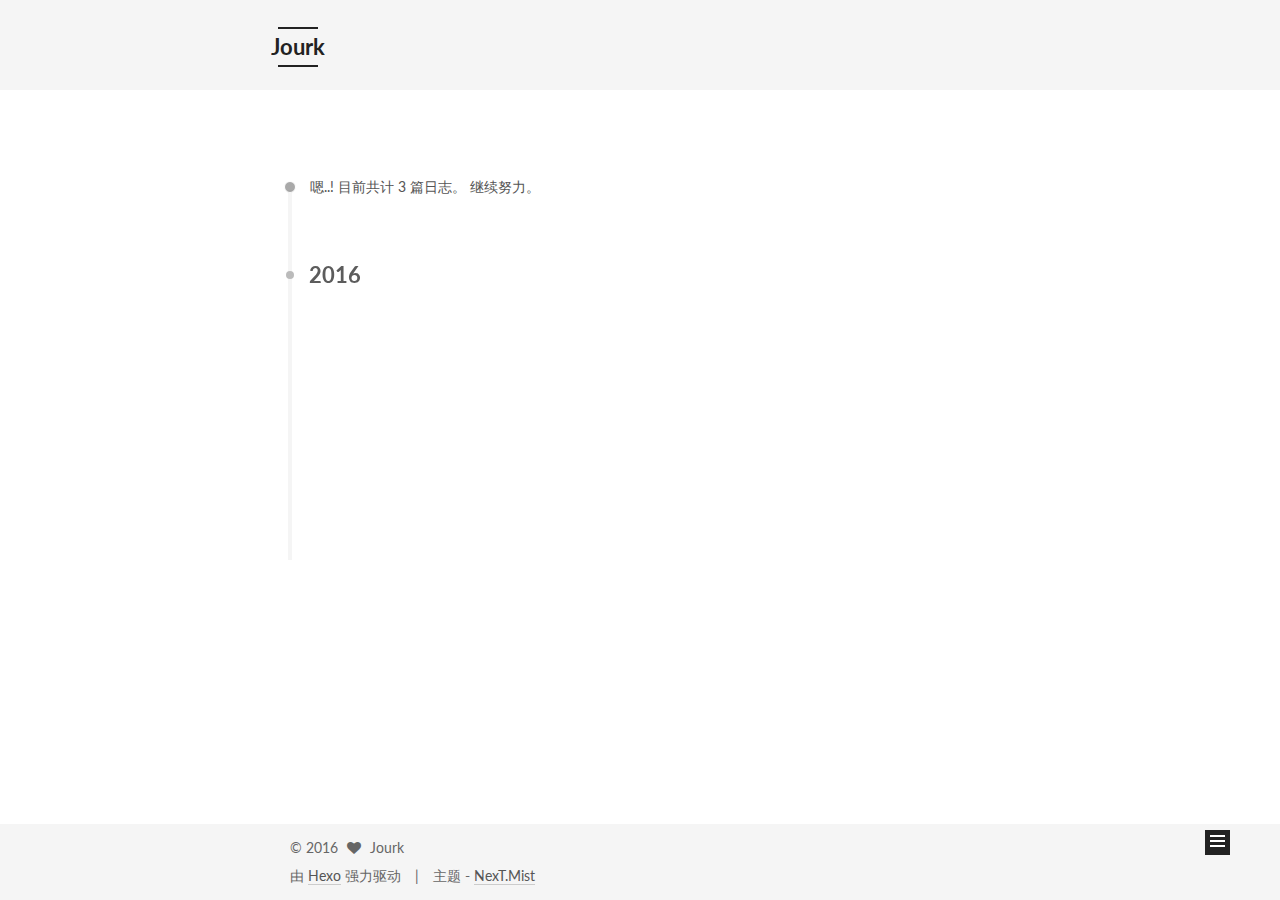
==== commit a5a2b969: "Site updated: 2016-03-30 17:41:24" ====
--- a/archives/index.html
+++ b/archives/index.html
@@ -46,6 +46,8 @@
 
 
 
+
+  <link rel="alternate" href="/atom.xml" title="Jourk" type="application/atom+xml" />
 
 
 
@@ -211,7 +213,7 @@
       
         
       
-      嗯..! 目前共计 1 篇日志。 继续努力。
+      嗯..! 目前共计 3 篇日志。 继续努力。
     </span>
 
     
@@ -225,6 +227,80 @@
         <div class="collection-title">
           <h2 class="archive-year motion-element" id="archive-year-2016">2016</h2>
         </div>
+      
+      
+
+      
+
+  <article class="post post-type-normal" itemscope itemtype="http://schema.org/Article">
+    <header class="post-header">
+
+      <h1 class="post-title">
+        
+            <a class="post-title-link" href="/2016/03/30/Akka/子目录/" itemprop="url">
+              
+                <span itemprop="name">未命名</span>
+              
+            </a>
+        
+      </h1>
+
+      <div class="post-meta">
+        <time class="post-time" itemprop="dateCreated"
+              datetime="2016-03-30T17:40:07+08:00"
+              content="2016-03-30" >
+          03-30
+        </time>
+      </div>
+
+    </header>
+  </article>
+
+
+
+    
+
+      
+      
+      
+
+      
+      
+
+      
+
+  <article class="post post-type-normal" itemscope itemtype="http://schema.org/Article">
+    <header class="post-header">
+
+      <h1 class="post-title">
+        
+            <a class="post-title-link" href="/2016/03/30/根目录/" itemprop="url">
+              
+                <span itemprop="name">未命名</span>
+              
+            </a>
+        
+      </h1>
+
+      <div class="post-meta">
+        <time class="post-time" itemprop="dateCreated"
+              datetime="2016-03-30T17:37:49+08:00"
+              content="2016-03-30" >
+          03-30
+        </time>
+      </div>
+
+    </header>
+  </article>
+
+
+
+    
+
+      
+      
+      
+
       
       
 
@@ -300,7 +376,7 @@
         <nav class="site-state motion-element">
           <div class="site-state-item site-state-posts">
             <a href="/archives">
-              <span class="site-state-item-count">1</span>
+              <span class="site-state-item-count">3</span>
               <span class="site-state-item-name">日志</span>
             </a>
           </div>
@@ -312,9 +388,34 @@
         </nav>
 
         
+          <div class="feed-link motion-element">
+            <a href="/atom.xml" rel="alternate">
+              <i class="fa fa-rss"></i>
+              RSS
+            </a>
+          </div>
+        
 
         <div class="links-of-author motion-element">
           
+            
+              <span class="links-of-author-item">
+                <a href="https://github.com/your-user-name" target="_blank">
+                  
+                    <i class="fa fa-globe"></i> github
+                  
+                </a>
+              </span>
+            
+              <span class="links-of-author-item">
+                <a href="https://twitter.com/your-user-name" target="_blank">
+                  
+                    <i class="fa fa-globe"></i> twitter
+                  
+                </a>
+              </span>
+            
+          
         </div>
 
         
@@ -322,6 +423,19 @@
 
         
         <div class="links-of-blogroll motion-element">
+          
+            <div class="links-of-blogroll-title">Links</div>
+            <ul class="links-of-blogroll-list">
+              
+                <li class="links-of-blogroll-item">
+                  <a href="http://macshuo.com/" target="_blank">MacTalk</a>
+                </li>
+              
+                <li class="links-of-blogroll-item">
+                  <a href="http://example.com/" target="_blank">Title</a>
+                </li>
+              
+            </ul>
           
         </div>
 
@@ -350,12 +464,12 @@
 </div>
 
 <div class="powered-by">
-  由 <a class="theme-link" href="http://hexo.io">Hexo</a> 强力驱动
+  由 <a class="theme-link" href="http://hexo.io" rel="external nofollow">Hexo</a> 强力驱动
 </div>
 
 <div class="theme-info">
   主题 -
-  <a class="theme-link" href="https://github.com/iissnan/hexo-theme-next">
+  <a class="theme-link" href="https://github.com/iissnan/hexo-theme-next" rel="external nofollow">
     NexT.Mist
   </a>
 </div>
@@ -431,6 +545,25 @@
 
   
 
+    <script type="text/javascript">
+      var disqus_shortname = 'jourk';
+      var disqus_identifier = 'archives/index.html';
+      var disqus_title = '';
+      var disqus_url = '';
+
+      function run_disqus_script(disqus_script){
+        var dsq = document.createElement('script');
+        dsq.type = 'text/javascript';
+        dsq.async = true;
+        dsq.src = '//' + disqus_shortname + '.disqus.com/' + disqus_script;
+        (document.getElementsByTagName('head')[0] || document.getElementsByTagName('body')[0]).appendChild(dsq);
+      }
+
+      run_disqus_script('count.js');
+      
+    </script>
+  
+
 
 
   
--- a/css/main.css
+++ b/css/main.css
@@ -1512,7 +1512,7 @@
   width: 4px;
   height: 4px;
   border-radius: 50%;
-  background: #ffbbb5;
+  background: #ffff06;
 }
 .links-of-blogroll {
   font-size: 13px;
